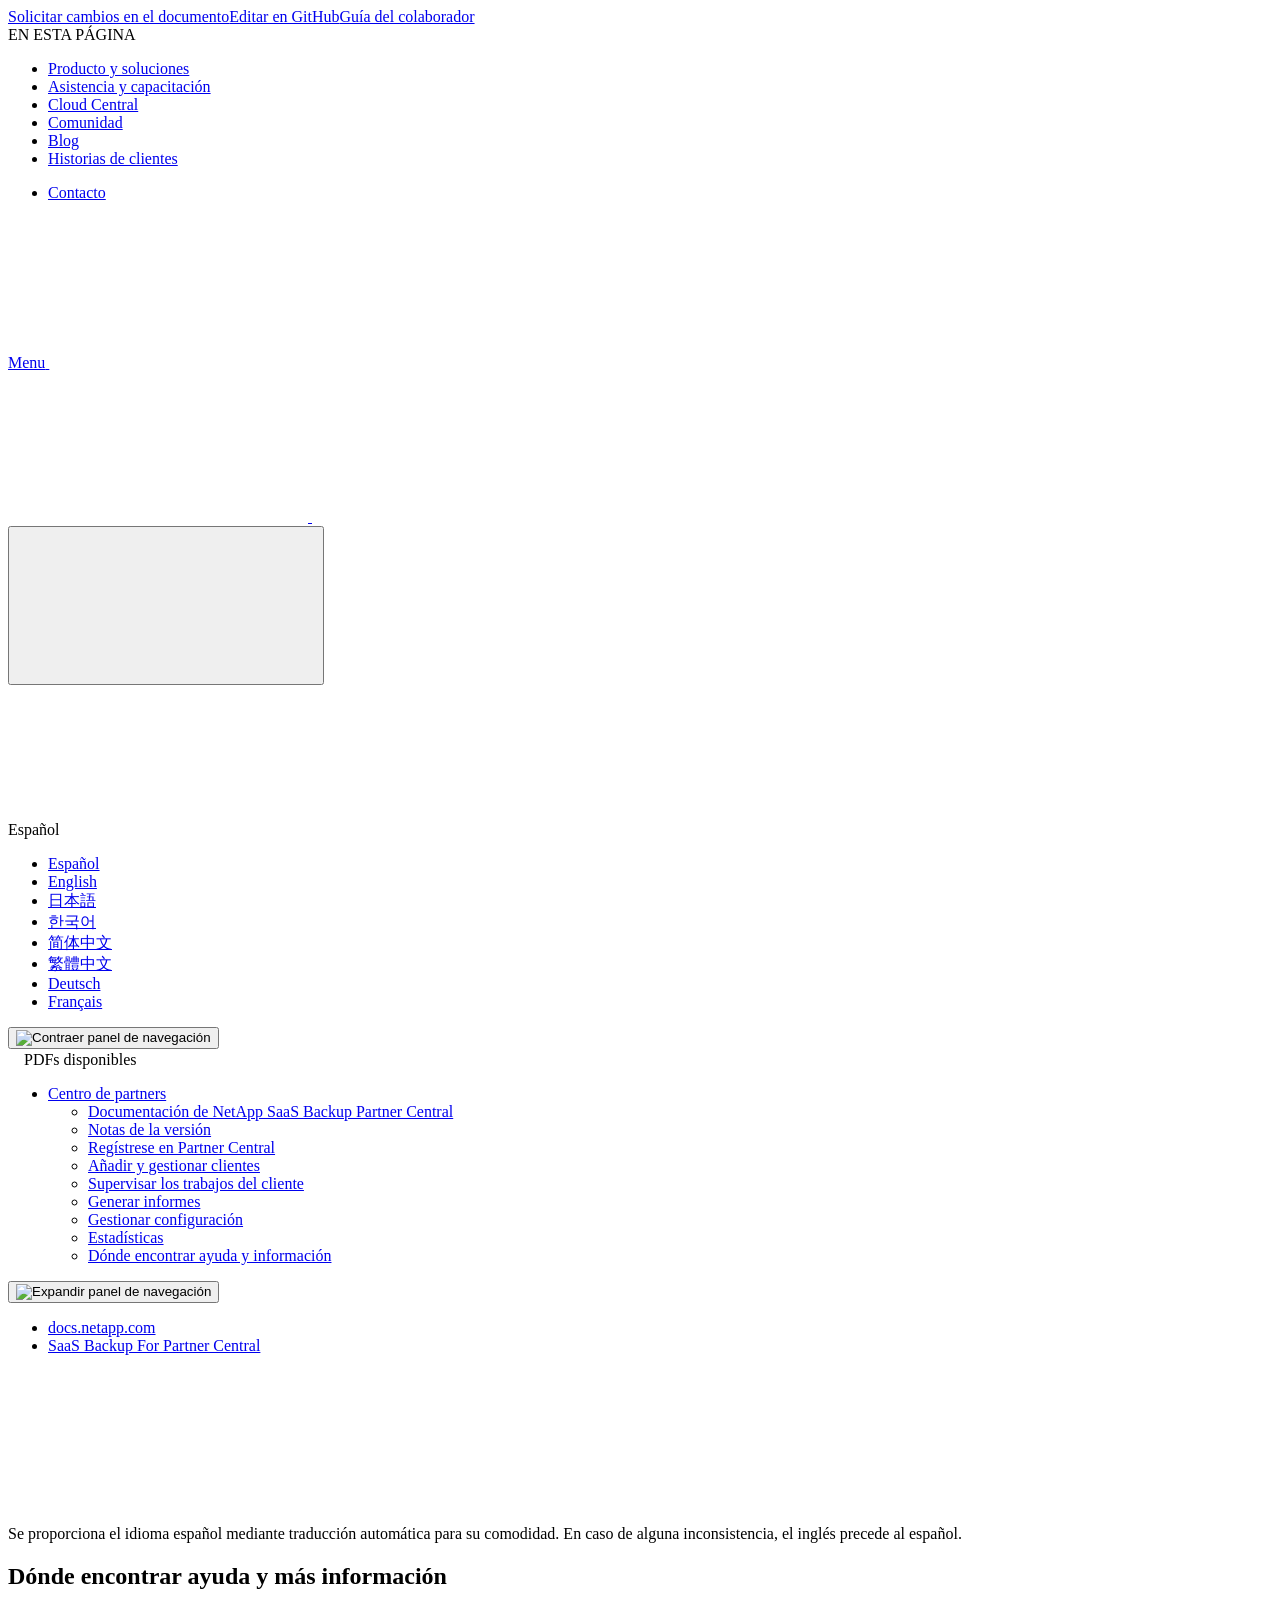
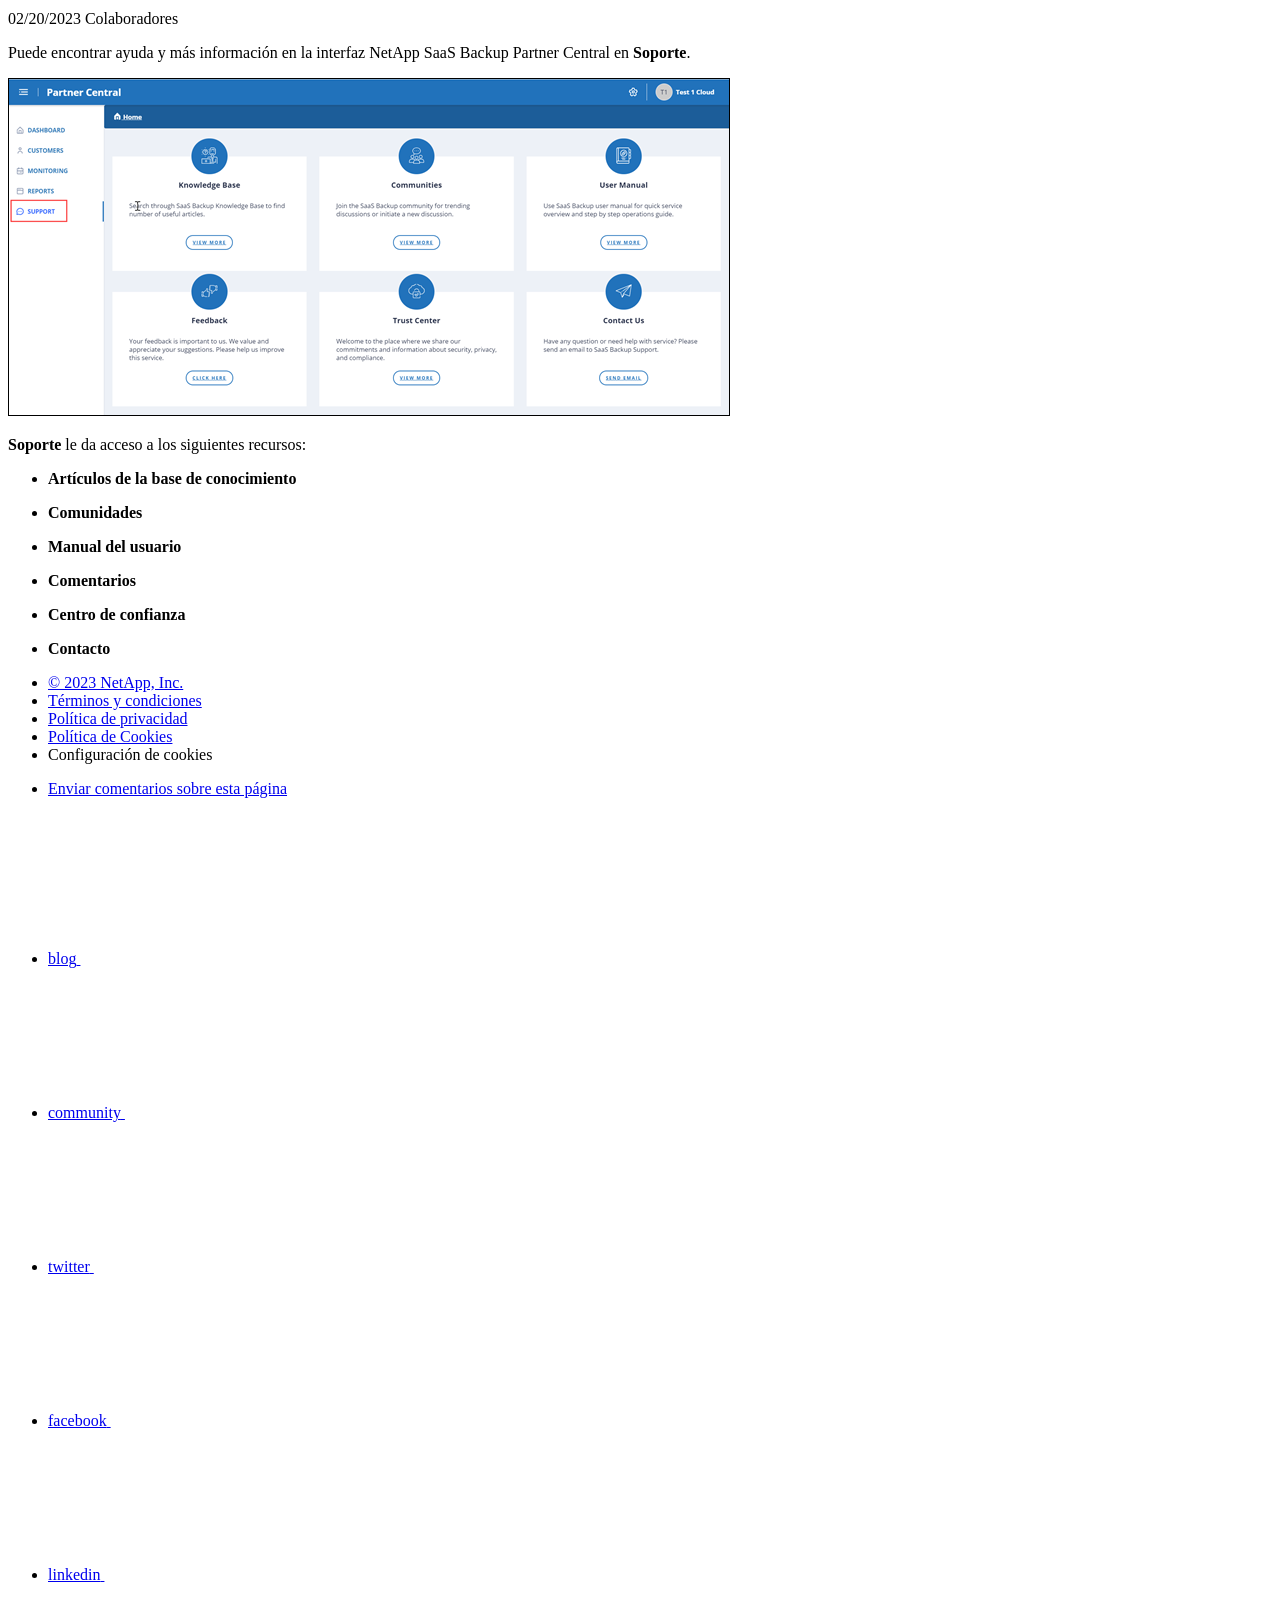
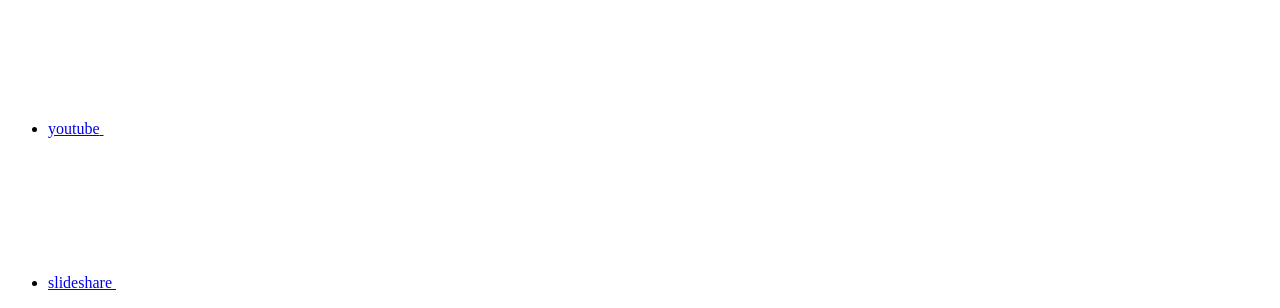
==== partnercentral_reference_get_help_find_info.html @ 075436af "Deploying to gh-pages from  @ 165d2ec64341508c08f0f51dc5170e5ec401a09e 🚀" ====
<!DOCTYPE html>
<html lang="es">
  <head class="at-element-marker">
  <title>Dónde encontrar ayuda y más información</title>
  <meta charset="utf-8">
  <meta http-equiv="x-ua-compatible" content="ie=edge,chrome=1">
  <meta http-equiv="language" content="en">
  <meta name="viewport" content="width=device-width, initial-scale=1">
  <meta property="og:title" content="Dónde encontrar ayuda y más información" />
	<meta property="og:type" content="website" />
	<meta property="og:url" content="https://docs.netapp.com/es-es/saasbackup-partnercentral/partnercentral_reference_get_help_find_info.html" />
	<meta property="og:description" content="Si desea recibir ayuda, encontrará más información y valoraciones en la interfaz central de partners de SaaS Backup de NetApp." />
  <meta property="og:image" content="https://docs.netapp.com/es-es/saasbackup-partnercentral/images/logo-tophat-social.png" />
  <meta property="og:image:alt" content="NetApp Logo" />
  <meta name="format-detection" content="telephone=no">
  <meta http-equiv="Content-Type" content="text/html; charset=utf-8">
  <meta http-equiv="encoding" content="utf-8">
  <meta http-equiv="nss-type" content="Product Documentation"/>
  <meta http-equiv="nss-subtype" content="User Guide"/><meta name="description" content="Si desea recibir ayuda, encontrará más información y valoraciones en la interfaz central de partners de SaaS Backup de NetApp.">
  <meta name="keywords" content=" where to find more information, help, support, feedback, ask questions"><!-- Icons -->
  <link rel="icon" href="/es-es/saasbackup-partnercentral/images/favicon.ico" type="image/x-icon">

  <!-- RSS Feed --><!-- CSS Definitions: NetApp CSS should be defined after generic css -->

  <!-- Elastic Search -->
  <link rel="stylesheet" href="//cdn.jsdelivr.net/searchkit/0.10.0/theme.css">

  <!-- Combined CSS -->
  <link rel="stylesheet" type="text/css" href="/es-es/saasbackup-partnercentral/css/netappdocs.css">

  
  <link rel="stylesheet" href="/es-es/saasbackup-partnercentral/css/landing-page.css" type="text/css">
  <link rel="stylesheet" href="/es-es/saasbackup-partnercentral/css/tabbed-blocks.css" type="text/css">
  <!-- Canonical url -->
  <link rel='stylesheet' href='/es-es/saasbackup-partnercentral/css/na-feature.css' type='text/css'><!-- Top level site integrations --><script>
    function addAdobeLaunch(adobeId) {
      var head = document.getElementsByTagName('head')[0];
      var adobe = document.createElement("script");
      adobe.type = "text/plain";
      adobe.className = "optanon-category-C0002";
      adobe.src = "//assets.adobedtm.com/60287eadf1ee/c284da483c83/"+adobeId+".min.js";
      head.appendChild(adobe);
    }

    function addGoogleAnalytics(gtagId) {
      var google = document.createElement("script");
      google.type = "text/plain";
      google.className = "optanon-category-C0002";
      google.src = "https://www.googletagmanager.com/gtag/js?id="+gtagId;
      var head = document.getElementsByTagName('head')[0];
      head.appendChild(google);

      window.dataLayer = window.dataLayer || [];
      function gtag(){dataLayer.push(arguments);}
      gtag('js', new Date());
      gtag('config', gtagId);
    }

    function addConsent(consentId) {
      var head = document.getElementsByTagName('head')[0];
      var onetrustConsent = document.createElement("script");
      onetrustConsent.type = "text/javascript";
      onetrustConsent.src = "https://cdn.cookielaw.org/consent/"+consentId+"/OtAutoBlock.js";
      head.appendChild(onetrustConsent);

      var onetrustScript = document.createElement("script");
      onetrustScript.type = "text/javascript";
      onetrustScript.src = "https://cdn.cookielaw.org/scripttemplates/otSDKStub.js";
      onetrustScript.charset = "UTF-8";
      onetrustScript.dataset.documentLanguage = "true";
      onetrustScript.dataset.domainScript = consentId;
      head.appendChild(onetrustScript);
    }addConsent("72570c5c-fe30-465f-b0e0-b77f7fb4ae34");
    addAdobeLaunch("launch-e9ff3acac59f");
    addGoogleAnalytics("UA-81697994-3");function OptanonWrapper() { }
  </script>
  <script src="https://cdnjs.cloudflare.com/ajax/libs/jquery/2.1.4/jquery.min.js"></script>
  <script src="https://cdnjs.cloudflare.com/ajax/libs/jquery-cookie/1.4.1/jquery.cookie.min.js"></script>

  <!-- Used for Product Family Page Sidebar Visibility --><!-- Used to import Promise for IE. Required for SearchKit -->
  <script src="https://cdnjs.cloudflare.com/ajax/libs/bluebird/3.3.5/bluebird.min.js"></script><script src='/es-es/saasbackup-partnercentral/js/na-search.js'></script><script src='/es-es/saasbackup-partnercentral/js/na-pagenav.js'></script><script src='/es-es/saasbackup-partnercentral/js/na-utility.js'></script>
  <script src='/es-es/saasbackup-partnercentral/js/clouddocs.js'></script>
  <script src='/es-es/saasbackup-partnercentral/js/jquery.navgoco.min.js'></script>
  <script src="https://maxcdn.bootstrapcdn.com/bootstrap/3.3.7/js/bootstrap.min.js" integrity="sha384-Tc5IQib027qvyjSMfHjOMaLkfuWVxZxUPnCJA7l2mCWNIpG9mGCD8wGNIcPD7Txa" crossorigin="anonymous"></script>
  <script src='/es-es/saasbackup-partnercentral/js/toc.js'></script>
  <script src='/es-es/saasbackup-partnercentral/js/customscripts.js'></script><script>
      $(document).ready(function() {
          
          var collapseOnInit = true;
          

          var navSettings = {
              "caretHtml": '',
              "accordion": collapseOnInit,
              "openClass": 'active', // open
              "save": false, // leave false or nav highlighting doesn't work right
              "cookie": {
                  "name": 'navgoco',
                  "expires": false,
                  "path": '/'
              },
              "slide": {
                  "duration": 400,
                  "easing": 'swing'
              }
          };

          // Initialize navgoco with default options
          $("#mysidebar").navgoco(navSettings);
          

          $("#collapseAll").click(function(e) {
              e.preventDefault();
              $("#mysidebar").navgoco('toggle', false);
          });

          $("#expandAll").click(function(e) {
              e.preventDefault();
              $("#mysidebar").navgoco('toggle', true);
          });

          $(".sidebar-nav-container").on("scroll", function() {
            $.cookie("sidebarScroll", $(".sidebar-nav-container").scrollTop(), {
              path    : "/es-es/saasbackup-partnercentral"  
            });
          });
          $(function() {
            if ($.cookie("sidebarScroll")) {
              $(".sidebar-nav-container").scrollTop($.cookie("sidebarScroll"));
            }
          });

      });

  </script>
  <script>
      $(document).ready(function() {
          $("#tg-sb-link").click(function() {
              $("#tg-sb-sidebar").toggle();
              $("#tg-sb-content").toggleClass('col-md-9');
              $("#tg-sb-content").toggleClass('col-md-12');
              $("#tg-sb-icon").toggleClass('fa-toggle-on');
              $("#tg-sb-icon").toggleClass('fa-toggle-off');
          });
      });
  </script>
  <script src='/es-es/saasbackup-partnercentral/js/custom-dropdown.js'></script>
  <script src='/es-es/saasbackup-partnercentral/js/FileSaver.min.js'></script>
  <script src='/es-es/saasbackup-partnercentral/js/jszip-utils.min.js'></script>
  <script src='/es-es/saasbackup-partnercentral/js/jszip.min.js'></script>
  <script src='/es-es/saasbackup-partnercentral/js/pdf-ux.js'></script>
</head>


  <body class role="document" data-flavor="">
    <div id="page" class="n-off-canvas-menu">
      <div class="n-off-canvas-menu__menu"><!--TODO: Add offcanvas code --></div>
      <div class="n-off-canvas-menu__content-wrap">
        <header class="site-header" id="banner">
  
  <!-- Start Page Toolbar -->
  
  <div class="page-nav-toolbar"><div class="page-nav-contribute"><a target="_blank" href="https://github.com/NetAppDocs/saasbackup-partnercentral/issues/new?body=Page%3A%20[Dónde encontrar ayuda y más información](https://docs.netapp.com/es-es/saasbackup-partnercentral/partnercentral_reference_get_help_find_info.html)&template=public-issue-template.md" class="page-nav-contribute-link" role="button"><img src="/es-es/saasbackup-partnercentral/images/discuss-sm.svg" alt="" class="github-icon" />Solicitar cambios en el documento</a><a target="_blank" href="https://github.com/NetAppDocs/saasbackup-partnercentral/blob/main/reference_get_help_find_info.adoc" class="page-nav-contribute-link" role="button"><img src="/es-es/saasbackup-partnercentral/images/edit-sm.svg" alt="" class="github-icon" />Editar en GitHub</a><a target="_blank" href="https://docs.netapp.com/us-en/contribute/" class="page-nav-contribute-link"  ><img src="/es-es/saasbackup-partnercentral/images/article-sm.svg" alt="" class="github-icon" />Guía del colaborador</a></div>
    <div class="page-nav-container">
      <nav class="page-nav-fixed">
        <div class="page-nav-title">EN ESTA PÁGINA</div>
        <div class="page-nav-links">
          <ul class="page-nav-inner" id="page-menu"></ul>
        </div>
      </nav>
    </div>
  </div>
  
  
  <!-- Start top_hat -->
  <div class="n-top-hat">
    <div class="n-container">
      <div class="n-top-hat__cross-property-nav">
        <ul class="n-top-hat__list">
          <li class="n-top-hat__list-item">
            <a href="https://www.netapp.com/products-a-z/" class="n-top-hat__link">Producto y soluciones</a>
          </li>
          <li class="n-top-hat__list-item">
            <a href="https://www.netapp.com/support-and-training/netapp-university/" class="n-top-hat__link">Asistencia y capacitación</a>
          </li>
          <li class="n-top-hat__list-item">
            <a href="https://cloud.netapp.com" class="n-top-hat__link">Cloud Central</a>
          </li>
          <li class="n-top-hat__list-item">
            <a href="https://community.netapp.com/" class="n-top-hat__link">Comunidad</a>
          </li>
          <li class="n-top-hat__list-item">
            <a href="https://blog.netapp.com/" class="n-top-hat__link">Blog</a>
          </li>
          <li class="n-top-hat__list-item">
            <a href="https://customers.netapp.com/en/" class="n-top-hat__link">Historias de clientes</a>
          </li>
        </ul>
      </div>
      <div class="n-top-hat__utils">
        <ul class="n-top-hat__list">
          <li class="n-top-hat__list-item">
            <a href="https://www.netapp.com/company/contact-us/" target="_self" class="n-top-hat__link" data-ntap-ui="contact-us">Contacto</a>
          </li>
        </ul>
      </div>
    </div>
  </div>
  <!-- End top_hat -->

  <!-- Start property bar -->
  <style>
    .n-property-navigation-bar__menus--desktop-experience .n-menu--mega__default-content__heading span {
    color: #34B0FF;
    }
  </style>
  <div class="n-property-bar " data-ntap-ui="sticky-nav">
    <div class="n-property-bar__inner-wrap">
      <div class="n-property-bar__menu-toggle">
        <a href="#" class="n-property-bar__menu-toggle-link">
          <span class="n-property-bar__menu-toggle-text">Menu</span>
          <svg class="n-icon-bars n-property-bar__menu-toggle-icon" aria-labelledby="title">
            <title>bars</title>
            <use xlink:href="/es-es/saasbackup-partnercentral/common/svg/sprite.svg#bars"></use>
          </svg>
        </a>
      </div>
      <div class="n-property-bar__property-mark ">
        <a href="https://www.netapp.com" class="n-property-bar__property-link">
          <div class="n-property-bar__logo">
            <svg class="n-icon-netapp-mark n-icon-netapp-mark n-property-bar__netapp-mark-icon" aria-labelledby="title">
              <title>netapp-mark</title>
              <use xlink:href="/es-es/saasbackup-partnercentral/common/svg/sprite.svg#netapp-mark"></use>
            </svg>
            <svg class="n-icon-netapp-logo n-property-bar__logo-svg" aria-labelledby="title">
              <title>netapp-logo</title>
              <use xlink:href="/es-es/saasbackup-partnercentral/common/svg/sprite.svg#netapp-logo"></use>
            </svg>
          </div>
        </a>
      </div>

      
      
      
      <div class="search-property-bar">
        <div id="search-demo-container" class="searchbox n-property-bar__search">
          <div id="react-search" 
          data-search-html="/es-es/saasbackup-partnercentral/search.html"
          data-type="widget" 
          data-placeholder="Buscar documentación"
          data-no-results-found="No se encontraron resultados para {query}"
          data-did-you-mean="Buscar {suggestion}."
          data-no-results-found-did-you-mean="No se encontraron resultados para {query}. ¿Quiso decir {suggestion}?"
          data-results-found="{hitCount} resultados encontrados"
          data-error-message="We're sorry, an issue occurred when fetching your results. Please try again."
          data-error-reset="Reset Search"
          data-sk-es-pf-indexes=""
          data-flavor=""></div>
          <button class="n-property-bar__search-toggle-button" type="button">
            <svg class="n-icon-search n-property-bar__search-toggle-button-icon" aria-labelledby="title">
              <title>search</title>
              <use xmlns:xlink="http://www.w3.org/1999/xlink" xlink:href="/es-es/saasbackup-partnercentral/common/svg/sprite.svg#search"></use>
            </svg>
          </button>
        </div>
      </div>
      
    </div>
  </div>
  <div class="n-property-bar__toolbar">
    <!-- Start Language Selector --><div id="language-dropdown" class="custom-dropdown custom-dropdown-lang">
      <div class="custom-dropdown-select custom-dropdown-select-lang">
      <span class="lang-name">Español</span>
          <svg class="n-globe__icon" aria-labelledby="title">
            <title>globe</title>
            <use xmlns:xlink="http://www.w3.org/1999/xlink" xlink:href="/es-es/saasbackup-partnercentral/common/svg/sprite.svg#globe"></use>
          </svg>
        </button>
      </div>

      <ul class="custom-dropdown-menu"><li>
          <a href="https://docs.netapp.com/es-es/saasbackup-partnercentral/partnercentral_reference_get_help_find_info.html" target="_self"><span translate="no" class="notranslate">Español</span></a>
        </li><li>
          <a href="https://docs.netapp.com/us-en/saasbackup-partnercentral/partnercentral_reference_get_help_find_info.html" target="_self"><span translate="no" class="notranslate">English</span></a>
        </li><li>
          <a href="https://docs.netapp.com/ja-jp/saasbackup-partnercentral/partnercentral_reference_get_help_find_info.html" target="_self"><span translate="no" class="notranslate">日本語</span></a>
        </li><li>
          <a href="https://docs.netapp.com/ko-kr/saasbackup-partnercentral/partnercentral_reference_get_help_find_info.html" target="_self"><span translate="no" class="notranslate">한국어</span></a>
        </li><li>
          <a href="https://docs.netapp.com/zh-cn/saasbackup-partnercentral/partnercentral_reference_get_help_find_info.html" target="_self"><span translate="no" class="notranslate">简体中文</span></a>
        </li><li>
          <a href="https://docs.netapp.com/zh-tw/saasbackup-partnercentral/partnercentral_reference_get_help_find_info.html" target="_self"><span translate="no" class="notranslate">繁體中文</span></a>
        </li><li>
          <a href="https://docs.netapp.com/de-de/saasbackup-partnercentral/partnercentral_reference_get_help_find_info.html" target="_self"><span translate="no" class="notranslate">Deutsch</span></a>
        </li><li>
          <a href="https://docs.netapp.com/fr-fr/saasbackup-partnercentral/partnercentral_reference_get_help_find_info.html" target="_self"><span translate="no" class="notranslate">Français</span></a>
        </li></ul>
    </div><!-- End Language Selector -->

    <div class="n-property-bar__cta"></div>
  </div>
  <!-- End property bar -->
</header>


        <main id="n-main-content" class="n-main-content">
          <!-- Start Documentation Content -->
<div class="ie-main">
  <!-- Sidebar Column -->
  
  <div class="col-md-3" id="sidebar-height">
      <button id="btn-sidebar-collapse" onclick="hideSidebar()"><img src="/es-es/saasbackup-partnercentral/images/collapse.png" alt="Contraer panel de navegación"></button>
      <div class="n-pdf-header">
  <a id="toggleButtonPdf" class="n-pdf-button" type="button">
    <img src="/es-es/saasbackup-partnercentral/images/pdf.png" alt="" width="16" height="16"/>PDFs disponibles<span>
    </span>
  </a>
</div>
<div class="n-pdf-body-container">
  <ul id="toggleContainerPdf" class="n-pdf-body" style="display:none;"><li class="pdf-ux-container">
        
        
        
        <a target="_blank" href="/es-es/saasbackup-partnercentral/pdfs/fullsite-sidebar/Documentación_de_NetApp_SaaS_Backup_Partner_Central.pdf" >
          <img src="/es-es/saasbackup-partnercentral/images/pdf.png" alt="" width="16" height="16"/>PDF de este sitio de documentos</a>

    
      <ul class="subfolders" style="display:none;">
        <li class="pdf-ux-container">
          
          
          
          <a target="_blank" 
            
              href="/es-es/saasbackup-partnercentral/pdfs/sidebar/Centro_de_partners.pdf" 
            
          >
            <img src="/es-es/saasbackup-partnercentral/images/pdf.png" alt="" width="16" height="16"/>
            Centro de partners
          </a>
          



    
      <ul class="subfolders" style="display:none;">
        <li class="pdf-ux-container">
          
          
          
          <a target="_blank" 
            
              href="/es-es/saasbackup-partnercentral/pdfs/sidebar/Notas_de_la_versión.pdf" 
            
          >
            <img src="/es-es/saasbackup-partnercentral/images/pdf.png" alt="" width="16" height="16"/>
            Notas de la versión
          </a>
          




        </li>
      </ul>
    

  











    
      <ul class="subfolders" style="display:none;">
        <li class="pdf-ux-container">
          
          
          
          <a target="_blank" 
            
              href="/es-es/saasbackup-partnercentral/pdfs/sidebar/Gestionar_configuración.pdf" 
            
          >
            <img src="/es-es/saasbackup-partnercentral/images/pdf.png" alt="" width="16" height="16"/>
            Gestionar configuración
          </a>
          






        </li>
      </ul>
    

  




    <ul class="subfolders" id="pdf-remove" style="display:none;"><li class="active"></li></ul>
  


        </li>
      </ul>
    

  

</li></ul>
  <div class="zip-pdf-link-container" style="display: none;">   
    <a href="#" id="zipPdf">
      <img src="/es-es/saasbackup-partnercentral/images/pdf-zip.png" alt="" width="16" height="16"/>
      <pre>Colección de documentos PDF separados<span class="zip-size"></span></pre>
    </a><div id="zip-link-popup" class="hide">
    <div class="inner-modal">
        <div class="downloading-progress">
            <div class="spinner"></div>
            <h1>Creating your file...</h1>
            <div>This may take a few minutes. Thanks for your patience.</div>
            <button class="cancel-download-btn" type="button">Cancel</button>
        </div>
        <div class="download-complete hide">
            <div class="done-icon">
                <svg xmlns="http://www.w3.org/2000/svg" width="24" height="24" viewBox="0 0 24 24"><path d="M20.285 2l-11.285 11.567-5.286-5.011-3.714 3.716 9 8.728 15-15.285z"/></svg>
            </div>
            <div>Your file is ready</div>
            <button class="cancel-download-btn" type="button">OK</button>
        </div>
    </div>
</div>
<script>
    $(".cancel-download-btn").click(function(){
        $("#zip-link-popup").addClass("hide");
        $("#zip-link-popup .downloading-progress").removeClass("hide");
        $("#zip-link-popup .download-complete").addClass("hide");
    });
</script></div>
</div>
<script>
  $("#toggleContainerPdf li.active:last-child").parents('ul.subfolders').toggle('display');
  $("#toggleButtonPdf").click(function () {
    $("#toggleContainerPdf").toggle('display');
    $(".n-pdf-body-container .zip-pdf-link-container").toggle('display');
  });
</script><div class="sidebar-nav-container" id="mysidebardiv">
  <ul id="mysidebar" class="nav"><li 
      data-pdf-exists="true" 
      data-pdf-filename="Centro de partners"
      data-li-level="1" 
      class="subfolders "
    ><a href="#">
        <div class="na-navbar-padding"> Centro de partners</div>
      </a>
      <ul style="display: none;">
        <li 
      data-pdf-exists="true" 
      data-pdf-filename="Documentación de NetApp SaaS Backup Partner Central"
      data-li-level="2#" 
      class=" "
    ><a class="na-navbar-padding" href="/es-es/saasbackup-partnercentral/index.html">
        Documentación de NetApp SaaS Backup Partner Central
      </a></li><li 
      data-pdf-exists="true" 
      data-pdf-filename="Notas de la versión"
      data-li-level="2" 
      class="subfolders "
    ><a href="#">
        <div class="na-navbar-padding"> Notas de la versión</div>
      </a>
      <ul style="display: none;">
        <li 
      data-pdf-exists="true" 
      data-pdf-filename="Nuevas funciones y actualizaciones"
      data-li-level="3#" 
      class=" "
    ><a class="na-navbar-padding" href="/es-es/saasbackup-partnercentral/partnercentral_reference_new.html">
        Nuevas funciones y actualizaciones
      </a></li><li 
      data-pdf-exists="true" 
      data-pdf-filename="Problemas y limitaciones conocidos"
      data-li-level="3#" 
      class=" "
    ><a class="na-navbar-padding" href="/es-es/saasbackup-partnercentral/partnercentral_reference_limitations.html">
        Problemas y limitaciones conocidos
      </a></li></ul></li><li 
      data-pdf-exists="true" 
      data-pdf-filename="Regístrese en Partner Central"
      data-li-level="2#" 
      class=" "
    ><a class="na-navbar-padding" href="/es-es/saasbackup-partnercentral/partnercentral_task_register.html">
        Regístrese en Partner Central
      </a></li><li 
      data-pdf-exists="true" 
      data-pdf-filename="Añadir y gestionar clientes"
      data-li-level="2#" 
      class=" "
    ><a class="na-navbar-padding" href="/es-es/saasbackup-partnercentral/partnercentral_task_add_and_manage_customers.html">
        Añadir y gestionar clientes
      </a></li><li 
      data-pdf-exists="true" 
      data-pdf-filename="Supervisar los trabajos del cliente"
      data-li-level="2#" 
      class=" "
    ><a class="na-navbar-padding" href="/es-es/saasbackup-partnercentral/partnercentral_task_monitor.html">
        Supervisar los trabajos del cliente
      </a></li><li 
      data-pdf-exists="true" 
      data-pdf-filename="Generar informes"
      data-li-level="2#" 
      class=" "
    ><a class="na-navbar-padding" href="/es-es/saasbackup-partnercentral/partnercentral_task_generate_reports.html">
        Generar informes
      </a></li><li 
      data-pdf-exists="true" 
      data-pdf-filename="Gestionar configuración"
      data-li-level="2" 
      class="subfolders "
    ><a href="#">
        <div class="na-navbar-padding"> Gestionar configuración</div>
      </a>
      <ul style="display: none;">
        <li 
      data-pdf-exists="true" 
      data-pdf-filename="Gestionar notificaciones"
      data-li-level="3#" 
      class=" "
    ><a class="na-navbar-padding" href="/es-es/saasbackup-partnercentral/partnercentral_task_manage_notifications.html">
        Gestionar notificaciones
      </a></li><li 
      data-pdf-exists="true" 
      data-pdf-filename="Gestionar roles"
      data-li-level="3#" 
      class=" "
    ><a class="na-navbar-padding" href="/es-es/saasbackup-partnercentral/partnercentral_task_manage_roles.html">
        Gestionar roles
      </a></li><li 
      data-pdf-exists="true" 
      data-pdf-filename="Administrar claves"
      data-li-level="3#" 
      class=" "
    ><a class="na-navbar-padding" href="/es-es/saasbackup-partnercentral/partnercentral_task_manage_keys.html">
        Administrar claves
      </a></li></ul></li><li 
      data-pdf-exists="true" 
      data-pdf-filename="Estadísticas"
      data-li-level="2#" 
      class=" "
    ><a class="na-navbar-padding" href="/es-es/saasbackup-partnercentral/partnercentral_reference_statistics.html">
        Estadísticas
      </a></li><li 
      data-pdf-exists="true" 
      data-pdf-filename="Dónde encontrar ayuda y información"
      data-li-level="2#" 
      class="  active "
    ><a class="na-navbar-padding" href="/es-es/saasbackup-partnercentral/partnercentral_reference_get_help_find_info.html">
        Dónde encontrar ayuda y información
      </a></li></ul></li></ul>
</div>
<script>
  window.onscroll = () => {
    const value = -40 - (document.body.scrollHeight - (window.innerHeight + document.scrollingElement.scrollTop));
    
    document.getElementById("sidebar-height").style.bottom = Math.max(0,value) + "px";
};
</script>
<!-- this highlights the active parent class in the navgoco sidebar. this is critical so that the parent expands when you're viewing a page. This must appear below the sidebar code above. Otherwise, if placed inside customscripts.js, the script runs before the sidebar code runs and the class never gets inserted.-->
<script>$("li.active").parents('li').toggleClass("active");</script>
<script>$("#mysidebar li.active").parents('ul').css("display","block");</script>


  </div>
  

  <div class="ie-content-pane n-doc__component-detail-content n-doc__component-detail-content--show-code">
    <!-- Begin of page container --><article class="page-content" id="main">
      <div class="ie-utility">
  <button id="btn-sidebar-expand" onclick="showSidebar()"><img src="/es-es/saasbackup-partnercentral/images/expand.png" alt="Expandir panel de navegación"></button>
  <div class="ie-menu">
    <div class="n-breadcrumb">
      <ul class="n-breadcrumb__list">
        <li class="n-breadcrumb__list-item">
          <a href="https://docs.netapp.com">docs.netapp.com</a>
        </li>
        

        

        <li class="n-breadcrumb__list-item">
          <a href="/es-es/saasbackup-partnercentral/">SaaS&nbsp;Backup&nbsp;For&nbsp;Partner&nbsp;Central</a>
        </li>

      </ul>
    </div>
    <div style="clear: both"></div><!-- Main needs to have height -->
  </div>
</div>

      <div class="ie-nmt-disclaimer">
  <span>
    <div class="ie-nmt-disclaimer-container">
      <div class="ie-nmt-disclaimer-icon">
        <svg class="luci-icon" aria-hidden="true">
          <use xlink:href="/es-es/saasbackup-partnercentral/common/svg/sprite.svg#circle-info">
        </svg>
      </div>
      <div class="ie-nmt-disclaimer-content">
        <span> Se proporciona el idioma español mediante traducción automática para su comodidad. En caso de alguna inconsistencia, el inglés precede al español. </span>
      </div>
      <div style="clear:both;"></div>
    </div>
  </span>
</div><div class="n-doc__component-detail-heading-wrap">
  <h1 class="n-doc__component-detail-heading">Dónde encontrar ayuda y más información</h1>
</div>


<p class="page-details">
  
    
    <time datetime="2023-02-20 20:06:03 +0000">02/20/2023</time>
    
  

<span>Colaboradores
</span>


</p>

<div class="paragraph">
<p>Puede encontrar ayuda y más información en la interfaz NetApp SaaS Backup Partner Central en <strong>Soporte</strong>.</p>
</div>
<div class="paragraph">
<p><span class="image"><img src="./media/support_page.png" alt="Opciones de soporte"></span></p>
</div>
<div class="paragraph">
<p><strong>Soporte</strong> le da acceso a los siguientes recursos:</p>
</div>
<div class="ulist">
<ul>
<li>
<p><strong>Artículos de la base de conocimiento</strong></p>
</li>
<li>
<p><strong>Comunidades</strong></p>
</li>
<li>
<p><strong>Manual del usuario</strong></p>
</li>
<li>
<p><strong>Comentarios</strong></p>
</li>
<li>
<p><strong>Centro de confianza</strong></p>
</li>
<li>
<p><strong>Contacto</strong></p>
</li>
</ul>
</div>

    </article>
    <!-- Page Container -->
  </div>

  <div style="clear: both"></div><!-- Main needs to have height --></div>

        </main>

        <footer class="n-footer">
  <div class="n-footer__bottom">
    <div class="n-container">
      <div class="n-footer__bottom-left">
        <div class="n-footer__copyright">
          <ul class="n-footer__copyright-list">
            <li class="n-footer__copyright-link">
              <a href="https://www.netapp.com/company/legal/copyright/">© 2023 NetApp, Inc.</a>
            </li>
            <li class="n-footer__copyright-link">
              <a href="https://www.netapp.com/company/legal/terms-of-use/">Términos y condiciones</a>
            </li>
            <li class="n-footer__copyright-link">
              <a href="https://www.netapp.com/company/legal/privacy-policy/">Política de privacidad</a>
            </li>
            <li class="n-footer__copyright-link">
              <a href="https://www.netapp.com/company/legal/cookie-policy/">Política de Cookies</a>
            </li>
            <li class="n-footer__copyright-link">
              <a class="ot-sdk-show-settings">Configuración de cookies</a>
            </li>
          </ul>
        </div>
      </div>
      <div class="n-footer__bottom-right">
        <div class="n-footer__copyright">
          <ul class="n-footer__copyright-list">
            <li class="n-footer__copyright-link">
              <a target="_self" href="javascript:netapp_mailto()">Enviar comentarios sobre esta página</a>
            </li>
          </ul>
        </div>
        <div class="n-footer__social-links">
          <ul class="n-footer__social-link-list">
            <li class="n-footer__social-link-list-item">
              <a class="n-footer__social-link" data-ntap-social="follow-blog" href="https://blog.netapp.com"
                target="_blank" title="blog" alt="blog">
                <span class="n-footer__social-link-text">blog</span>
                <svg class="n-icon-blog n-footer__social-link-icon" aria-labelledby="title">
                  <title>blog@</title>
                  <use xmlns:xlink="http://www.w3.org/1999/xlink"
                    xlink:href="/es-es/saasbackup-partnercentral/common/svg/sprite.svg#blog"></use>
                </svg>
              </a>
            </li>
            <li class="n-footer__social-link-list-item">
              <a class="n-footer__social-link" data-ntap-social="follow-community" href="https://community.netapp.com/"
                target="_blank" title="community" alt="community">
                <span class="n-footer__social-link-text">community</span>
                <svg class="n-icon-community n-footer__social-link-icon" aria-labelledby="title">
                  <title>community@</title>
                  <use xmlns:xlink="http://www.w3.org/1999/xlink"
                    xlink:href="/es-es/saasbackup-partnercentral/common/svg/sprite.svg#comments"></use>
                </svg>
              </a>
            </li>
            <li class="n-footer__social-link-list-item">
              <a class="n-footer__social-link" data-ntap-social="follow-twitter" href="https://twitter.com/netapp"
                target="_blank" title="twitter" alt="twitter">
                <span class="n-footer__social-link-text">twitter</span>
                <svg class="n-icon-twitter n-footer__social-link-icon" aria-labelledby="title">
                  <title>twitter@</title>
                  <use xmlns:xlink="http://www.w3.org/1999/xlink"
                    xlink:href="/es-es/saasbackup-partnercentral/common/svg/sprite.svg#twitter"></use>
                </svg>
              </a>
            </li>
            <li class="n-footer__social-link-list-item">
              <a class="n-footer__social-link" data-ntap-social="follow-facebook" href="https://www.facebook.com/NetApp"
                target="_blank" title="facebook" alt="facebook">
                <span class="n-footer__social-link-text">facebook</span>
                <svg class="n-icon-facebook n-footer__social-link-icon" aria-labelledby="title">
                  <title>facebook@</title>
                  <use xmlns:xlink="http://www.w3.org/1999/xlink"
                    xlink:href="/es-es/saasbackup-partnercentral/common/svg/sprite.svg#facebook"></use>
                </svg>
              </a>
            </li>
            <li class="n-footer__social-link-list-item">
              <a class="n-footer__social-link" data-ntap-social="follow-linkedin"
                href="https://www.linkedin.com/company/netapp" target="_blank" title="linkedin" alt="linkedin">
                <span class="n-footer__social-link-text">linkedin</span>
                <svg class="n-icon-linkedin n-footer__social-link-icon" aria-labelledby="title">
                  <title>linkedin@</title>
                  <use xmlns:xlink="http://www.w3.org/1999/xlink"
                    xlink:href="/es-es/saasbackup-partnercentral/common/svg/sprite.svg#linkedin"></use>
                </svg>
              </a>
            </li>
            <li class="n-footer__social-link-list-item">
              <a class="n-footer__social-link" data-ntap-social="follow-youtube"
                href="https://www.youtube.com/user/NetAppTV" target="_blank" title="youtube" alt="youtube">
                <span class="n-footer__social-link-text">youtube</span>
                <svg class="n-icon-youtube n-footer__social-link-icon" aria-labelledby="title">
                  <title>youtube@</title>
                  <use xmlns:xlink="http://www.w3.org/1999/xlink"
                    xlink:href="/es-es/saasbackup-partnercentral/common/svg/sprite.svg#youtube"></use>
                </svg>
              </a>
            </li>
            <li class="n-footer__social-link-list-item">
              <a class="n-footer__social-link" data-ntap-social="follow-slideshare"
                href="https://www.slideshare.net/NetApp" target="_blank" title="slideshare" alt="slideshare">
                <span class="n-footer__social-link-text">slideshare</span>
                <svg class="n-icon-slideshare n-footer__social-link-icon" aria-labelledby="title">
                  <title>slideshare@</title>
                  <use xmlns:xlink="http://www.w3.org/1999/xlink"
                    xlink:href="/es-es/saasbackup-partnercentral/common/svg/sprite.svg#slideshare"></use>
                </svg>
              </a>
            </li>
          </ul>
        </div>
      </div>
    </div>
  </div>
</footer>

      </div><!-- Elasticsearch JS -->
      <script type="text/javascript" src='/es-es/saasbackup-partnercentral/js/bundle.js'></script>

      <!-- Syntax Highlighting -->
      <script type="text/javascript" src='/es-es/saasbackup-partnercentral/js/prism.js'></script>
      <script type="text/javascript" src='/es-es/saasbackup-partnercentral/js/prism-curl.js'></script>
    </div>
    <script>
      document.body.offsetWidth=1903;
      cookieLaw = {}
      cookieLaw.euCountry = "US";
      cookieLaw.invoke = function(){return false;}
    </script>
    <script src='/es-es/saasbackup-partnercentral/js/www-ntap.js'></script>
    <script src='/es-es/saasbackup-partnercentral/js/tabbed-blocks.js'></script>
    <script src='/es-es/saasbackup-partnercentral/js/sidebar.js'></script>
  </body></html>
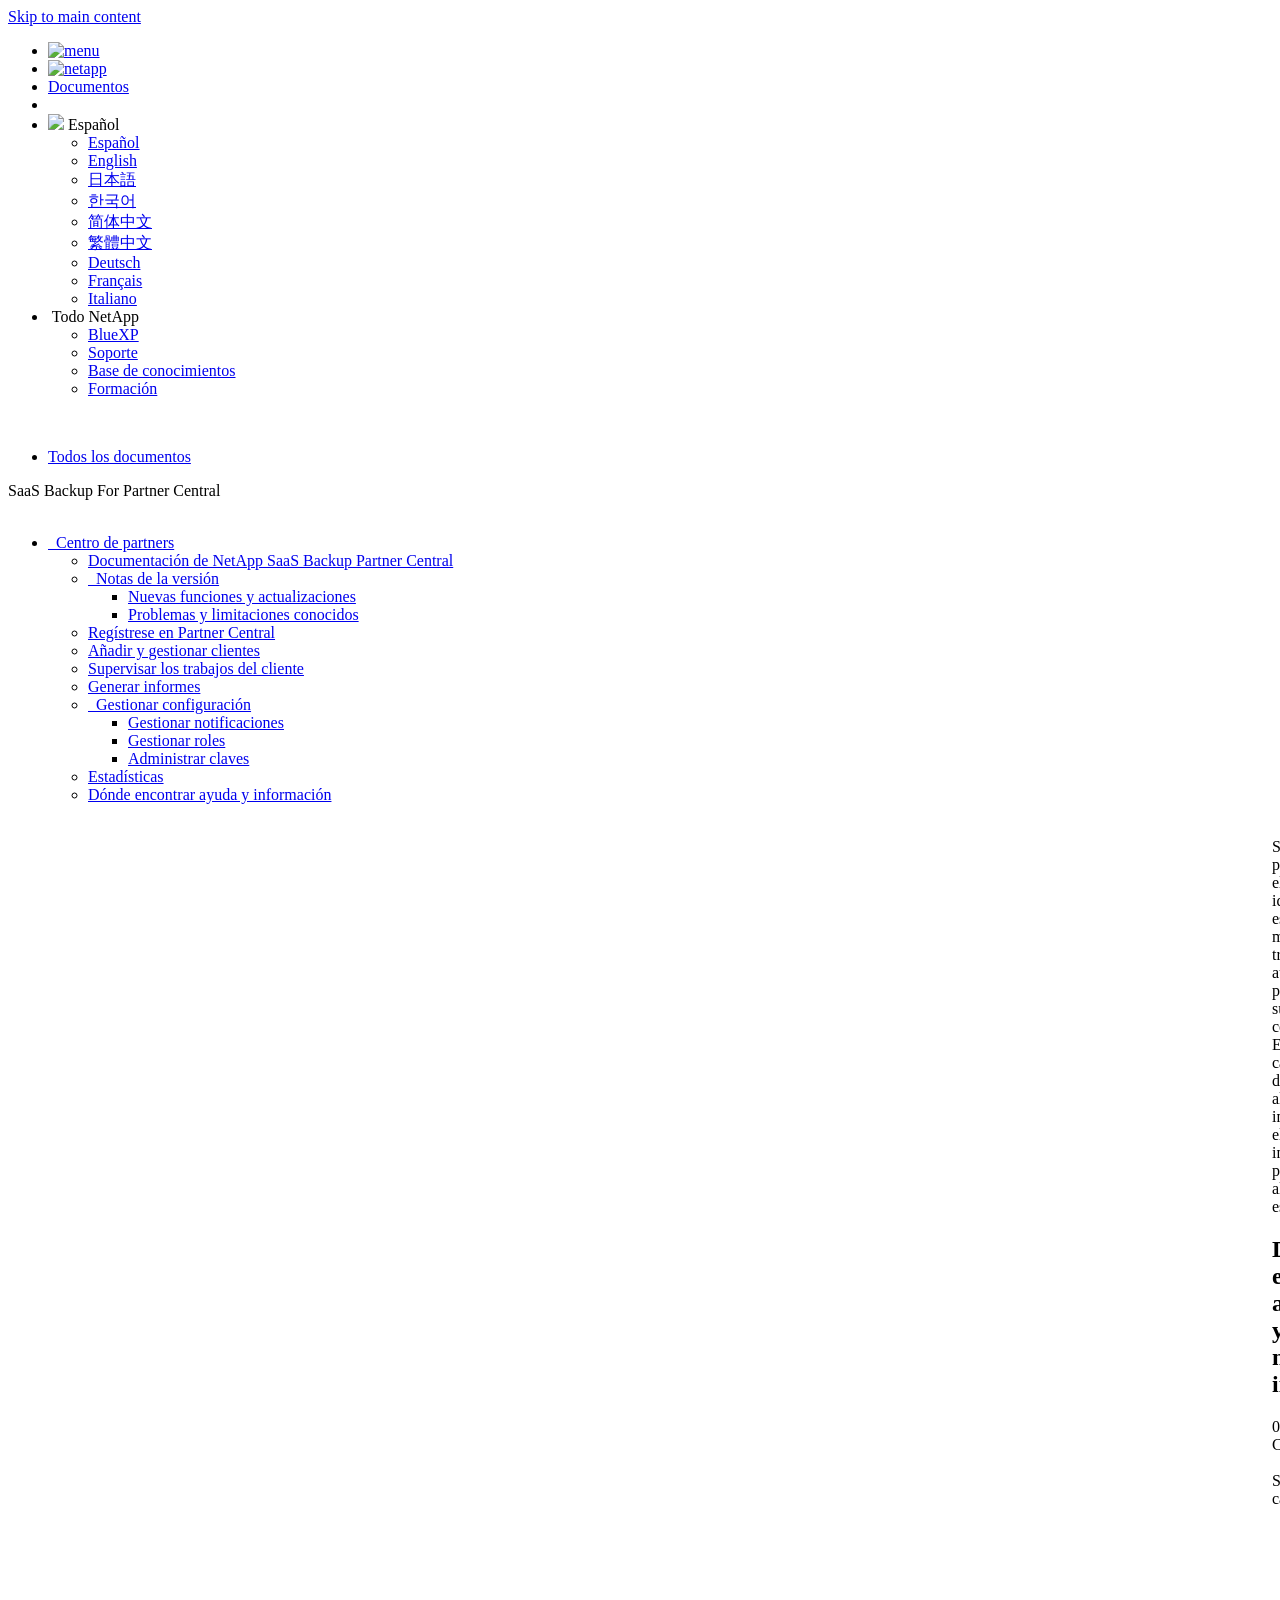
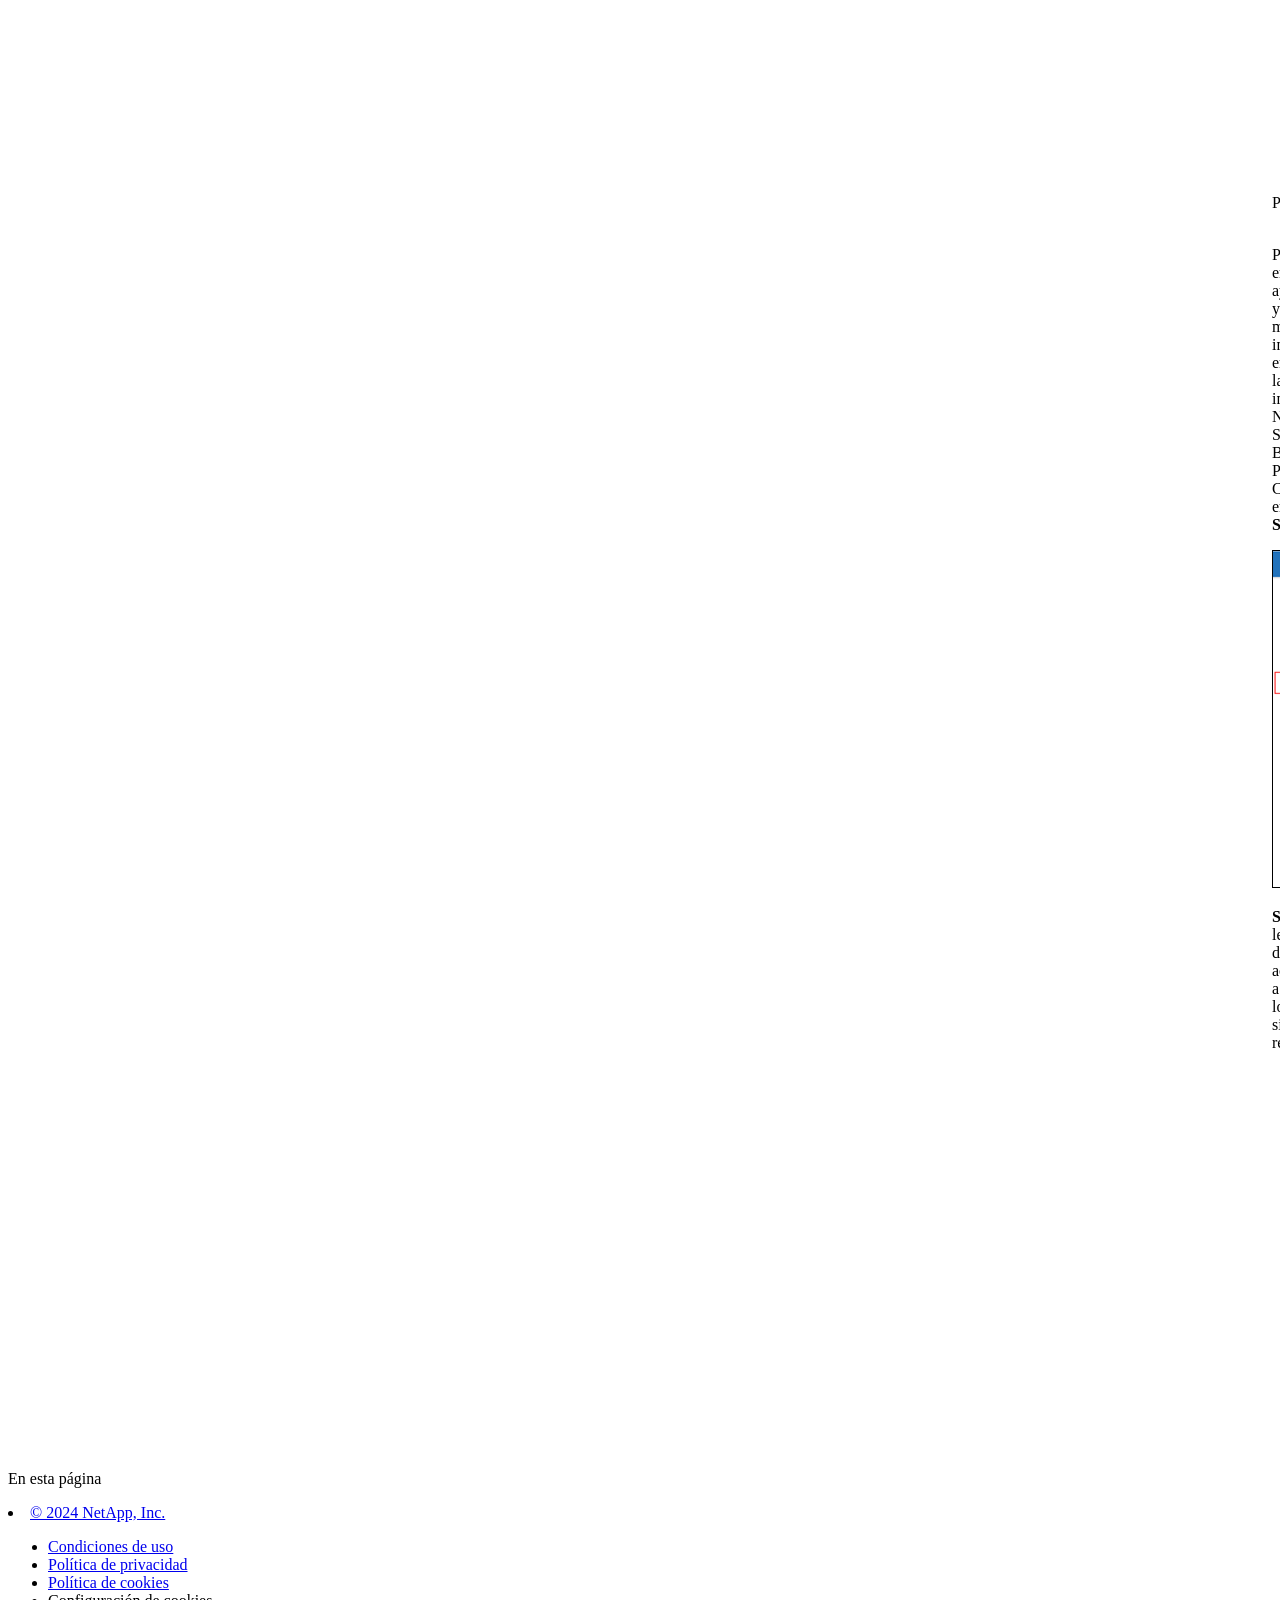
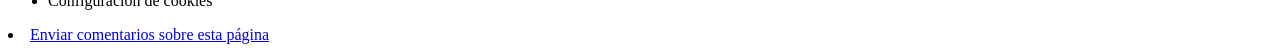
==== commit e62f1abc: "Built from d019761 NetAppDocs/netappdocs-build@782b76fc1b76c51d43b6371d3a2fc29d93541a50" ====
--- a/partnercentral_reference_get_help_find_info.html
+++ b/partnercentral_reference_get_help_find_info.html
@@ -22,118 +22,67 @@
 
   <!-- RSS Feed --><!-- CSS Definitions: NetApp CSS should be defined after generic css -->
 
-  <!-- Elastic Search -->
-  <link rel="stylesheet" href="//cdn.jsdelivr.net/searchkit/0.10.0/theme.css">
 
   <!-- Combined CSS -->
-  <link rel="stylesheet" type="text/css" href="/es-es/saasbackup-partnercentral/css/netappdocs.css">
-
-  
-  <link rel="stylesheet" href="/es-es/saasbackup-partnercentral/css/landing-page.css" type="text/css">
-  <link rel="stylesheet" href="/es-es/saasbackup-partnercentral/css/tabbed-blocks.css" type="text/css">
+  <link rel="stylesheet" type="text/css" href="/es-es/saasbackup-partnercentral/css/ie-netappdocs.css">
+
+  
+  <link rel="stylesheet" href="/es-es/saasbackup-partnercentral/css/ie-landing-page.css" type="text/css">
+  <link rel="stylesheet" href="/es-es/saasbackup-partnercentral/css/ie-tabbed-blocks.css" type="text/css">
   <!-- Canonical url -->
-  <link rel='stylesheet' href='/es-es/saasbackup-partnercentral/css/na-feature.css' type='text/css'><!-- Top level site integrations --><script>
-    function addAdobeLaunch(adobeId) {
-      var head = document.getElementsByTagName('head')[0];
-      var adobe = document.createElement("script");
-      adobe.type = "text/plain";
-      adobe.className = "optanon-category-C0002";
-      adobe.src = "//assets.adobedtm.com/60287eadf1ee/c284da483c83/"+adobeId+".min.js";
-      head.appendChild(adobe);
-    }
-
-    function addGoogleAnalytics(gtagId) {
-      var google = document.createElement("script");
-      google.type = "text/plain";
-      google.className = "optanon-category-C0002";
-      google.src = "https://www.googletagmanager.com/gtag/js?id="+gtagId;
-      var head = document.getElementsByTagName('head')[0];
-      head.appendChild(google);
-
-      window.dataLayer = window.dataLayer || [];
-      function gtag(){dataLayer.push(arguments);}
-      gtag('js', new Date());
-      gtag('config', gtagId);
-    }
-
-    function addConsent(consentId) {
-      var head = document.getElementsByTagName('head')[0];
-      var onetrustConsent = document.createElement("script");
-      onetrustConsent.type = "text/javascript";
-      onetrustConsent.src = "https://cdn.cookielaw.org/consent/"+consentId+"/OtAutoBlock.js";
-      head.appendChild(onetrustConsent);
-
-      var onetrustScript = document.createElement("script");
-      onetrustScript.type = "text/javascript";
-      onetrustScript.src = "https://cdn.cookielaw.org/scripttemplates/otSDKStub.js";
-      onetrustScript.charset = "UTF-8";
-      onetrustScript.dataset.documentLanguage = "true";
-      onetrustScript.dataset.domainScript = consentId;
-      head.appendChild(onetrustScript);
-    }addConsent("72570c5c-fe30-465f-b0e0-b77f7fb4ae34");
-    addAdobeLaunch("launch-e9ff3acac59f");
-    addGoogleAnalytics("UA-81697994-3");function OptanonWrapper() { }
+  <link rel="canonical" href="https://docs.netapp.com/es-es/saasbackup-partnercentral/partnercentral_reference_get_help_find_info.html" />
+  <link rel="alternate" hreflang="x-default" href="https://docs.netapp.com/us-en/saasbackup-partnercentral/partnercentral_reference_get_help_find_info.html" />
+  <link rel="alternate" hreflang="es" href="https://docs.netapp.com/es-es/saasbackup-partnercentral/partnercentral_reference_get_help_find_info.html" />
+  <link rel="alternate" hreflang="en" href="https://docs.netapp.com/us-en/saasbackup-partnercentral/partnercentral_reference_get_help_find_info.html" />
+  <link rel="alternate" hreflang="ja" href="https://docs.netapp.com/ja-jp/saasbackup-partnercentral/partnercentral_reference_get_help_find_info.html" />
+  <link rel="alternate" hreflang="ko" href="https://docs.netapp.com/ko-kr/saasbackup-partnercentral/partnercentral_reference_get_help_find_info.html" />
+  <link rel="alternate" hreflang="zh-Hans" href="https://docs.netapp.com/zh-cn/saasbackup-partnercentral/partnercentral_reference_get_help_find_info.html" />
+  <link rel="alternate" hreflang="zh-Hant" href="https://docs.netapp.com/zh-tw/saasbackup-partnercentral/partnercentral_reference_get_help_find_info.html" />
+  <link rel="alternate" hreflang="de" href="https://docs.netapp.com/de-de/saasbackup-partnercentral/partnercentral_reference_get_help_find_info.html" />
+  <link rel="alternate" hreflang="fr" href="https://docs.netapp.com/fr-fr/saasbackup-partnercentral/partnercentral_reference_get_help_find_info.html" />
+  <link rel="alternate" hreflang="it" href="https://docs.netapp.com/it-it/saasbackup-partnercentral/partnercentral_reference_get_help_find_info.html" />
+  <!-- Top level site integrations -->
+<script type="text/javascript" src="https://cdn.cookielaw.org/consent/72570c5c-fe30-465f-b0e0-b77f7fb4ae34/OtAutoBlock.js"></script>
+    <script type="text/javascript" src="https://cdn.cookielaw.org/scripttemplates/otSDKStub.js" charset="UTF-8" data-document-language="true" data-domain-script="72570c5c-fe30-465f-b0e0-b77f7fb4ae34"></script>
+    <script type="text/javascript">function OptanonWrapper() { }</script>
+    <script type="text/plain" class="optanon-category-C0002" src="https://assets.adobedtm.com/60287eadf1ee/c284da483c83/launch-e9ff3acac59f.min.js"></script>
+    <script class="optanon-category-C0001">(function(w,d,s,l,i){w[l]=w[l]||[];w[l].push({'gtm.start':
+        new Date().getTime(),event:'gtm.js'});var f=d.getElementsByTagName(s)[0],
+        j=d.createElement(s),dl=l!='dataLayer'?'&l='+l:'';j.setAttributeNode(d.createAttribute('data-ot-ignore'));j.setAttribute('class','optanon-category-C0001');j.async=true;
+        j.src='https://www.googletagmanager.com/gtm.js?id='+i+dl+'';f.parentNode.insertBefore(j,f);
+        })(window,document,'script','dataLayer','GTM-MD73T9M');</script>
+
+  <script src="https://cdnjs.cloudflare.com/ajax/libs/jquery/2.1.4/jquery.min.js"></script>
+  
+  <script>
+    $(document).ready(function() {
+      const MASTHEAD_OFFSET = 65;
+      const SECTIONS = $("main h2, main h3");
+      // PAGE NAV - Init
+      if (SECTIONS.length == 0) {
+        // remove if there is no elements
+        /*
+        $("#ie-right-navbar").remove();
+        $("#ie-right-navbar-collapse").remove();
+        */
+      } else {
+        $(".page-nav-title").css('display', 'block');
+        for (var i = 0; i < SECTIONS.length; i++) {
+          var sectionId = $(SECTIONS[i]).attr('id');
+          var sectionName = $(SECTIONS[i]).text();
+          var subClass = $(SECTIONS[i]).is("h3") ? ' page-nav__sublink' : '';
+          $("#page-menu").append('<li class="page-nav-item"><a href="#' + sectionId + '" class="page-nav__link' + subClass + '">' + sectionName + '</a></li>');
+        }
+      }
+    });
   </script>
-  <script src="https://cdnjs.cloudflare.com/ajax/libs/jquery/2.1.4/jquery.min.js"></script>
+  
   <script src="https://cdnjs.cloudflare.com/ajax/libs/jquery-cookie/1.4.1/jquery.cookie.min.js"></script>
 
   <!-- Used for Product Family Page Sidebar Visibility --><!-- Used to import Promise for IE. Required for SearchKit -->
-  <script src="https://cdnjs.cloudflare.com/ajax/libs/bluebird/3.3.5/bluebird.min.js"></script><script src='/es-es/saasbackup-partnercentral/js/na-search.js'></script><script src='/es-es/saasbackup-partnercentral/js/na-pagenav.js'></script><script src='/es-es/saasbackup-partnercentral/js/na-utility.js'></script>
-  <script src='/es-es/saasbackup-partnercentral/js/clouddocs.js'></script>
-  <script src='/es-es/saasbackup-partnercentral/js/jquery.navgoco.min.js'></script>
-  <script src="https://maxcdn.bootstrapcdn.com/bootstrap/3.3.7/js/bootstrap.min.js" integrity="sha384-Tc5IQib027qvyjSMfHjOMaLkfuWVxZxUPnCJA7l2mCWNIpG9mGCD8wGNIcPD7Txa" crossorigin="anonymous"></script>
-  <script src='/es-es/saasbackup-partnercentral/js/toc.js'></script>
-  <script src='/es-es/saasbackup-partnercentral/js/customscripts.js'></script><script>
-      $(document).ready(function() {
-          
-          var collapseOnInit = true;
-          
-
-          var navSettings = {
-              "caretHtml": '',
-              "accordion": collapseOnInit,
-              "openClass": 'active', // open
-              "save": false, // leave false or nav highlighting doesn't work right
-              "cookie": {
-                  "name": 'navgoco',
-                  "expires": false,
-                  "path": '/'
-              },
-              "slide": {
-                  "duration": 400,
-                  "easing": 'swing'
-              }
-          };
-
-          // Initialize navgoco with default options
-          $("#mysidebar").navgoco(navSettings);
-          
-
-          $("#collapseAll").click(function(e) {
-              e.preventDefault();
-              $("#mysidebar").navgoco('toggle', false);
-          });
-
-          $("#expandAll").click(function(e) {
-              e.preventDefault();
-              $("#mysidebar").navgoco('toggle', true);
-          });
-
-          $(".sidebar-nav-container").on("scroll", function() {
-            $.cookie("sidebarScroll", $(".sidebar-nav-container").scrollTop(), {
-              path    : "/es-es/saasbackup-partnercentral"  
-            });
-          });
-          $(function() {
-            if ($.cookie("sidebarScroll")) {
-              $(".sidebar-nav-container").scrollTop($.cookie("sidebarScroll"));
-            }
-          });
-
-      });
-
-  </script>
-  <script>
+  <script src="https://cdnjs.cloudflare.com/ajax/libs/bluebird/3.3.5/bluebird.min.js"></script><script src='/es-es/saasbackup-partnercentral/js/na-search.js'></script><script src='/es-es/saasbackup-partnercentral/js/ie-clouddocs.js'></script>
+  <script src="https://maxcdn.bootstrapcdn.com/bootstrap/3.3.7/js/bootstrap.min.js" integrity="sha384-Tc5IQib027qvyjSMfHjOMaLkfuWVxZxUPnCJA7l2mCWNIpG9mGCD8wGNIcPD7Txa" crossorigin="anonymous"></script><script>
+    /*
       $(document).ready(function() {
           $("#tg-sb-link").click(function() {
               $("#tg-sb-sidebar").toggle();
@@ -143,187 +92,554 @@
               $("#tg-sb-icon").toggleClass('fa-toggle-off');
           });
       });
+      */
   </script>
   <script src='/es-es/saasbackup-partnercentral/js/custom-dropdown.js'></script>
   <script src='/es-es/saasbackup-partnercentral/js/FileSaver.min.js'></script>
   <script src='/es-es/saasbackup-partnercentral/js/jszip-utils.min.js'></script>
-  <script src='/es-es/saasbackup-partnercentral/js/jszip.min.js'></script>
-  <script src='/es-es/saasbackup-partnercentral/js/pdf-ux.js'></script>
-</head>
+  <script src='/es-es/saasbackup-partnercentral/js/jszip.min.js'></script><script src='/es-es/saasbackup-partnercentral/js/ie-pdf-ux.js'></script></head>
 
 
   <body class role="document" data-flavor="">
-    <div id="page" class="n-off-canvas-menu">
-      <div class="n-off-canvas-menu__menu"><!--TODO: Add offcanvas code --></div>
-      <div class="n-off-canvas-menu__content-wrap">
-        <header class="site-header" id="banner">
-  
-  <!-- Start Page Toolbar -->
-  
-  <div class="page-nav-toolbar"><div class="page-nav-contribute"><a target="_blank" href="https://github.com/NetAppDocs/saasbackup-partnercentral/issues/new?body=Page%3A%20[Dónde encontrar ayuda y más información](https://docs.netapp.com/es-es/saasbackup-partnercentral/partnercentral_reference_get_help_find_info.html)&template=public-issue-template.md" class="page-nav-contribute-link" role="button"><img src="/es-es/saasbackup-partnercentral/images/discuss-sm.svg" alt="" class="github-icon" />Solicitar cambios en el documento</a><a target="_blank" href="https://github.com/NetAppDocs/saasbackup-partnercentral/blob/main/reference_get_help_find_info.adoc" class="page-nav-contribute-link" role="button"><img src="/es-es/saasbackup-partnercentral/images/edit-sm.svg" alt="" class="github-icon" />Editar en GitHub</a><a target="_blank" href="https://docs.netapp.com/us-en/contribute/" class="page-nav-contribute-link"  ><img src="/es-es/saasbackup-partnercentral/images/article-sm.svg" alt="" class="github-icon" />Guía del colaborador</a></div>
-    <div class="page-nav-container">
-      <nav class="page-nav-fixed">
-        <div class="page-nav-title">EN ESTA PÁGINA</div>
-        <div class="page-nav-links">
-          <ul class="page-nav-inner" id="page-menu"></ul>
-        </div>
-      </nav>
-    </div>
-  </div>
-  
-  
-  <!-- Start top_hat -->
-  <div class="n-top-hat">
-    <div class="n-container">
-      <div class="n-top-hat__cross-property-nav">
-        <ul class="n-top-hat__list">
-          <li class="n-top-hat__list-item">
-            <a href="https://www.netapp.com/products-a-z/" class="n-top-hat__link">Producto y soluciones</a>
-          </li>
-          <li class="n-top-hat__list-item">
-            <a href="https://www.netapp.com/support-and-training/netapp-university/" class="n-top-hat__link">Asistencia y capacitación</a>
-          </li>
-          <li class="n-top-hat__list-item">
-            <a href="https://cloud.netapp.com" class="n-top-hat__link">Cloud Central</a>
-          </li>
-          <li class="n-top-hat__list-item">
-            <a href="https://community.netapp.com/" class="n-top-hat__link">Comunidad</a>
-          </li>
-          <li class="n-top-hat__list-item">
-            <a href="https://blog.netapp.com/" class="n-top-hat__link">Blog</a>
-          </li>
-          <li class="n-top-hat__list-item">
-            <a href="https://customers.netapp.com/en/" class="n-top-hat__link">Historias de clientes</a>
-          </li>
-        </ul>
-      </div>
-      <div class="n-top-hat__utils">
-        <ul class="n-top-hat__list">
-          <li class="n-top-hat__list-item">
-            <a href="https://www.netapp.com/company/contact-us/" target="_self" class="n-top-hat__link" data-ntap-ui="contact-us">Contacto</a>
-          </li>
-        </ul>
-      </div>
-    </div>
-  </div>
-  <!-- End top_hat -->
-
-  <!-- Start property bar -->
-  <style>
-    .n-property-navigation-bar__menus--desktop-experience .n-menu--mega__default-content__heading span {
-    color: #34B0FF;
-    }
-  </style>
-  <div class="n-property-bar " data-ntap-ui="sticky-nav">
-    <div class="n-property-bar__inner-wrap">
-      <div class="n-property-bar__menu-toggle">
-        <a href="#" class="n-property-bar__menu-toggle-link">
-          <span class="n-property-bar__menu-toggle-text">Menu</span>
-          <svg class="n-icon-bars n-property-bar__menu-toggle-icon" aria-labelledby="title">
-            <title>bars</title>
-            <use xlink:href="/es-es/saasbackup-partnercentral/common/svg/sprite.svg#bars"></use>
-          </svg>
-        </a>
-      </div>
-      <div class="n-property-bar__property-mark ">
-        <a href="https://www.netapp.com" class="n-property-bar__property-link">
-          <div class="n-property-bar__logo">
-            <svg class="n-icon-netapp-mark n-icon-netapp-mark n-property-bar__netapp-mark-icon" aria-labelledby="title">
-              <title>netapp-mark</title>
-              <use xlink:href="/es-es/saasbackup-partnercentral/common/svg/sprite.svg#netapp-mark"></use>
-            </svg>
-            <svg class="n-icon-netapp-logo n-property-bar__logo-svg" aria-labelledby="title">
-              <title>netapp-logo</title>
-              <use xlink:href="/es-es/saasbackup-partnercentral/common/svg/sprite.svg#netapp-logo"></use>
-            </svg>
-          </div>
-        </a>
-      </div>
-
-      
-      
-      
-      <div class="search-property-bar">
-        <div id="search-demo-container" class="searchbox n-property-bar__search">
-          <div id="react-search" 
-          data-search-html="/es-es/saasbackup-partnercentral/search.html"
-          data-type="widget" 
-          data-placeholder="Buscar documentación"
-          data-no-results-found="No se encontraron resultados para {query}"
-          data-did-you-mean="Buscar {suggestion}."
-          data-no-results-found-did-you-mean="No se encontraron resultados para {query}. ¿Quiso decir {suggestion}?"
-          data-results-found="{hitCount} resultados encontrados"
-          data-error-message="We're sorry, an issue occurred when fetching your results. Please try again."
-          data-error-reset="Reset Search"
-          data-sk-es-pf-indexes=""
-          data-flavor=""></div>
-          <button class="n-property-bar__search-toggle-button" type="button">
-            <svg class="n-icon-search n-property-bar__search-toggle-button-icon" aria-labelledby="title">
-              <title>search</title>
-              <use xmlns:xlink="http://www.w3.org/1999/xlink" xlink:href="/es-es/saasbackup-partnercentral/common/svg/sprite.svg#search"></use>
-            </svg>
-          </button>
-        </div>
-      </div>
-      
-    </div>
-  </div>
-  <div class="n-property-bar__toolbar">
-    <!-- Start Language Selector --><div id="language-dropdown" class="custom-dropdown custom-dropdown-lang">
-      <div class="custom-dropdown-select custom-dropdown-select-lang">
-      <span class="lang-name">Español</span>
-          <svg class="n-globe__icon" aria-labelledby="title">
-            <title>globe</title>
-            <use xmlns:xlink="http://www.w3.org/1999/xlink" xlink:href="/es-es/saasbackup-partnercentral/common/svg/sprite.svg#globe"></use>
-          </svg>
-        </button>
-      </div>
-
-      <ul class="custom-dropdown-menu"><li>
-          <a href="https://docs.netapp.com/es-es/saasbackup-partnercentral/partnercentral_reference_get_help_find_info.html" target="_self"><span translate="no" class="notranslate">Español</span></a>
-        </li><li>
-          <a href="https://docs.netapp.com/us-en/saasbackup-partnercentral/partnercentral_reference_get_help_find_info.html" target="_self"><span translate="no" class="notranslate">English</span></a>
-        </li><li>
-          <a href="https://docs.netapp.com/ja-jp/saasbackup-partnercentral/partnercentral_reference_get_help_find_info.html" target="_self"><span translate="no" class="notranslate">日本語</span></a>
-        </li><li>
-          <a href="https://docs.netapp.com/ko-kr/saasbackup-partnercentral/partnercentral_reference_get_help_find_info.html" target="_self"><span translate="no" class="notranslate">한국어</span></a>
-        </li><li>
-          <a href="https://docs.netapp.com/zh-cn/saasbackup-partnercentral/partnercentral_reference_get_help_find_info.html" target="_self"><span translate="no" class="notranslate">简体中文</span></a>
-        </li><li>
-          <a href="https://docs.netapp.com/zh-tw/saasbackup-partnercentral/partnercentral_reference_get_help_find_info.html" target="_self"><span translate="no" class="notranslate">繁體中文</span></a>
-        </li><li>
-          <a href="https://docs.netapp.com/de-de/saasbackup-partnercentral/partnercentral_reference_get_help_find_info.html" target="_self"><span translate="no" class="notranslate">Deutsch</span></a>
-        </li><li>
-          <a href="https://docs.netapp.com/fr-fr/saasbackup-partnercentral/partnercentral_reference_get_help_find_info.html" target="_self"><span translate="no" class="notranslate">Français</span></a>
-        </li></ul>
-    </div><!-- End Language Selector -->
-
-    <div class="n-property-bar__cta"></div>
-  </div>
-  <!-- End property bar -->
-</header>
-
+    <div class="skip-to-main">
+      <a href="#main" >Skip to main content</a>
+    </div><noscript><iframe src="https://www.googletagmanager.com/ns.html?id=GTM-MD73T9M"
+      height="0" width="0" style="display:none;visibility:hidden"></iframe></noscript><div id="page" class="">
+      <div id="ie-phone-menu" class=""></div>
+      <div id="ie-content-wrap" class="">
+        <nav id="ie-new-header">
+    <ul>
+        <li id="ie-phone-menu-button">
+            <a href="#">
+                <image id="" src="/es-es/saasbackup-partnercentral/images/hamburger.svg" alt="menu" />
+            </a>
+        </li>
+
+        <li>
+            <a href="https://www.netapp.com/es/">
+                <image id="ie-header-logo" src="/es-es/saasbackup-partnercentral/images/netapp_logo.svg" alt="netapp" />
+            </a>
+        </li>
+        <li id="ie-header-docs">
+            <a href="https://www.netapp.com/es/support-and-training/documentation/">Documentos</a>
+        </li>
+
+        <!-- Empty container to push header left with or without lang selector -->
+        <li id="empty-container" style="margin-left: auto">
+        </li>
+        <!-- Start Language Selector --><li id="ie-language-dropdown">
+            <div id="language-dropdown" class="custom-dropdown custom-dropdown-lang">
+                <div class="custom-dropdown-select custom-dropdown-select-lang">
+                    <img src="/es-es/saasbackup-partnercentral/images/language_white_24dp.svg" class="n-globe__icon" />
+                    <span class="lang-name">Español</span>
+                    <img src="/es-es/saasbackup-partnercentral/images/dropdown-arrow.svg" alt="" class="custom-icon chevrondown header invisible" />
+                    <img src="/es-es/saasbackup-partnercentral/images/dropdown-arrow.svg" alt="" class="custom-icon chevronup header" />
+                    </button>
+                </div>
+
+                <ul class="custom-dropdown-menu"><li>
+                        <a href="https://docs.netapp.com/es-es/saasbackup-partnercentral/partnercentral_reference_get_help_find_info.html"
+                            target="_self"><span translate="no" class="notranslate">Español</span></a>
+                    </li><li>
+                        <a href="https://docs.netapp.com/us-en/saasbackup-partnercentral/partnercentral_reference_get_help_find_info.html"
+                            target="_self"><span translate="no" class="notranslate">English</span></a>
+                    </li><li>
+                        <a href="https://docs.netapp.com/ja-jp/saasbackup-partnercentral/partnercentral_reference_get_help_find_info.html"
+                            target="_self"><span translate="no" class="notranslate">日本語</span></a>
+                    </li><li>
+                        <a href="https://docs.netapp.com/ko-kr/saasbackup-partnercentral/partnercentral_reference_get_help_find_info.html"
+                            target="_self"><span translate="no" class="notranslate">한국어</span></a>
+                    </li><li>
+                        <a href="https://docs.netapp.com/zh-cn/saasbackup-partnercentral/partnercentral_reference_get_help_find_info.html"
+                            target="_self"><span translate="no" class="notranslate">简体中文</span></a>
+                    </li><li>
+                        <a href="https://docs.netapp.com/zh-tw/saasbackup-partnercentral/partnercentral_reference_get_help_find_info.html"
+                            target="_self"><span translate="no" class="notranslate">繁體中文</span></a>
+                    </li><li>
+                        <a href="https://docs.netapp.com/de-de/saasbackup-partnercentral/partnercentral_reference_get_help_find_info.html"
+                            target="_self"><span translate="no" class="notranslate">Deutsch</span></a>
+                    </li><li>
+                        <a href="https://docs.netapp.com/fr-fr/saasbackup-partnercentral/partnercentral_reference_get_help_find_info.html"
+                            target="_self"><span translate="no" class="notranslate">Français</span></a>
+                    </li><li>
+                        <a href="https://docs.netapp.com/it-it/saasbackup-partnercentral/partnercentral_reference_get_help_find_info.html"
+                            target="_self"><span translate="no" class="notranslate">Italiano</span></a>
+                    </li></ul>
+            </div>
+            </li>
+        <!-- End Language Selector -->
+
+
+        <li id="ie-allnetapp">
+            <div id="allnetapp-dropdown" class="custom-dropdown custom-dropdown-allnetapp">
+                <div class="custom-dropdown-select custom-dropdown-select-allnetapp">
+                    <img src="/es-es/saasbackup-partnercentral/images/apps_white_24dp.svg" alt="" class="allnetapp-icon" />
+                    <span class="allnetapp-name">Todo NetApp</span>
+                    <img src="/es-es/saasbackup-partnercentral/images/dropdown-arrow.svg" alt="" class="custom-icon chevrondown header invisible" />
+                    <img src="/es-es/saasbackup-partnercentral/images/dropdown-arrow.svg" alt="" class="custom-icon chevronup header" />
+                    </button>
+                </div>
+
+                <ul class="custom-dropdown-menu allnetapp-dropdown">
+                    <li>
+                        <a href="https://bluexp.netapp.com/es/"
+                            target="_self"><span translate="no" class="notranslate">BlueXP</span></a>
+                    </li>
+                    <li>
+                        <a href="https://mysupport.netapp.com/site/"
+                            target="_self"><span translate="no" class="notranslate">Soporte</span></a>
+                    </li>
+                    <li>
+                        <a href="https://kb.netapp.com/"
+                            target="_self"><span translate="no" class="notranslate">Base de conocimientos</span></a>
+                    </li>
+                    <li>
+                        <a href="https://www.netapp.com/es/support-and-training/netapp-learning-services/"
+                            target="_self"><span translate="no" class="notranslate">Formación</span></a>
+                    </li>
+                </ul>
+            </div>
+
+        </li>
+
+    </ul>
+</nav>
 
         <main id="n-main-content" class="n-main-content">
           <!-- Start Documentation Content -->
 <div class="ie-main">
-  <!-- Sidebar Column -->
-  
-  <div class="col-md-3" id="sidebar-height">
-      <button id="btn-sidebar-collapse" onclick="hideSidebar()"><img src="/es-es/saasbackup-partnercentral/images/collapse.png" alt="Contraer panel de navegación"></button>
-      <div class="n-pdf-header">
-  <a id="toggleButtonPdf" class="n-pdf-button" type="button">
-    <img src="/es-es/saasbackup-partnercentral/images/pdf.png" alt="" width="16" height="16"/>PDFs disponibles<span>
-    </span>
-  </a>
-</div>
-<div class="n-pdf-body-container">
-  <ul id="toggleContainerPdf" class="n-pdf-body" style="display:none;"><li class="pdf-ux-container">
+
+<div id="ie-new-sidebar-collapse" style="display: none">
+    <img id="sidebar-expand" class="ie-searchbox-icon" src="/es-es/saasbackup-partnercentral/images/double_arrow.svg" alt="" />
+</div>
+<div id="ie-new-sidebar">
+    <div id="ie-product-identity-lockup">
+        <div id="sidebar-collapse" class="">
+            <img src="/es-es/saasbackup-partnercentral/images/double_arrow.svg" alt="" />
+        </div>
+        <div id="ie-breadcrumb" class="">
+  <ul class="ie-breadcrumb">
+    <li class="">
+      <a href="https://docs.netapp.com">Todos los documentos</a>
+    </li>
+    
+    
+
+    
+  </ul>
+  
+  <div class="ie-product-name" >
+    <!--<a href="/es-es/saasbackup-partnercentral/">-->
+      SaaS Backup For Partner Central
+    <!--</a>-->
+  </div>
+</div>
+
+            
+
         
         
+
+<div id="ie-searchbox" class="ie-searchbox-sidebar ">
+    <img class="ie-searchbox-icon" src="/es-es/saasbackup-partnercentral/images/loupe.svg" alt=""/>
+    <div id="react-search" 
+        data-search-html="/es-es/saasbackup-partnercentral/search.html" 
+        data-type="widget"
+        data-placeholder="Buscar documentación"
+        data-no-results-found="No se han encontrado resultados para {query}"
+        data-did-you-mean="Busca {suggestion}."
+        data-no-results-found-did-you-mean="No se ha encontrado ningún resultado para {query}. ¿Querías decir {suggestion}?"
+        data-results-found="{hitCount} resultados encontrados"
+        data-error-message="Se ha producido un error. Por favor, inténtalo de nuevo."
+        data-error-reset="Restablecer búsqueda"
+        data-sk-es-pf-indexes="" 
+        data-flavor="">
+    </div>
+</div>
         
-        <a target="_blank" href="/es-es/saasbackup-partnercentral/pdfs/fullsite-sidebar/Documentación_de_NetApp_SaaS_Backup_Partner_Central.pdf" >
-          <img src="/es-es/saasbackup-partnercentral/images/pdf.png" alt="" width="16" height="16"/>PDF de este sitio de documentos</a>
+    </div>
+    <div id="ie-new-toc"><script>
+  let sidebarAccordion = true;
+
+  /* specific css rules for Mac */
+  if(navigator.platform.match('Mac') !== null) {
+    document.body.setAttribute('class', 'OSX');
+  }
+
+</script>
+
+<div id="ie-sidebar-container">
+  <ul id="ie-sidebar-list" ><li 
+      data-pdf-exists="true" 
+      data-pdf-filename="Centro de partners"
+      data-li-level="1" 
+      class=" sidebar-folder    "
+      dale-page-url="/partnercentral_reference_get_help_find_info.html" 
+      dale-entry-url="" 
+    ><a class="ie-sidebar-menuitem-1  ie-sidebar-button " href="#">
+        <img class="ie-sidebar-icon ie-sidebar-button open" src="/es-es/saasbackup-partnercentral/images/link_expand.svg" alt="" />
+        <img class="ie-sidebar-icon ie-sidebar-button close" src="/es-es/saasbackup-partnercentral/images/link_collapse.svg" alt="" />
+        <!--<div class="" style="display: inline;"> Centro de partners</div>-->
+         Centro de partners
+      </a>
+      <ul class="">
+        <li 
+      data-pdf-exists="true" 
+      data-pdf-filename="Documentación de NetApp SaaS Backup Partner Central"
+      data-li-level="2#" 
+      class="   "
+      dale-page-url="/partnercentral_reference_get_help_find_info.html" 
+      dale-entry-url="/index.html" 
+    ><a class="ie-sidebar-menuitem-2 " href="/es-es/saasbackup-partnercentral/index.html">
+        Documentación de NetApp SaaS Backup Partner Central
+      </a></li><li 
+      data-pdf-exists="true" 
+      data-pdf-filename="Notas de la versión"
+      data-li-level="2" 
+      class=" sidebar-folder    "
+      dale-page-url="/partnercentral_reference_get_help_find_info.html" 
+      dale-entry-url="" 
+    ><a class="ie-sidebar-menuitem-2  ie-sidebar-button " href="#">
+        <img class="ie-sidebar-icon ie-sidebar-button open" src="/es-es/saasbackup-partnercentral/images/link_expand.svg" alt="" />
+        <img class="ie-sidebar-icon ie-sidebar-button close" src="/es-es/saasbackup-partnercentral/images/link_collapse.svg" alt="" />
+        <!--<div class="" style="display: inline;"> Notas de la versión</div>-->
+         Notas de la versión
+      </a>
+      <ul class="">
+        <li 
+      data-pdf-exists="true" 
+      data-pdf-filename="Nuevas funciones y actualizaciones"
+      data-li-level="3#" 
+      class="   "
+      dale-page-url="/partnercentral_reference_get_help_find_info.html" 
+      dale-entry-url="/partnercentral_reference_new.html" 
+    ><a class="ie-sidebar-menuitem-3 " href="/es-es/saasbackup-partnercentral/partnercentral_reference_new.html">
+        Nuevas funciones y actualizaciones
+      </a></li><li 
+      data-pdf-exists="true" 
+      data-pdf-filename="Problemas y limitaciones conocidos"
+      data-li-level="3#" 
+      class="   "
+      dale-page-url="/partnercentral_reference_get_help_find_info.html" 
+      dale-entry-url="/partnercentral_reference_limitations.html" 
+    ><a class="ie-sidebar-menuitem-3 " href="/es-es/saasbackup-partnercentral/partnercentral_reference_limitations.html">
+        Problemas y limitaciones conocidos
+      </a></li></ul></li><li 
+      data-pdf-exists="true" 
+      data-pdf-filename="Regístrese en Partner Central"
+      data-li-level="2#" 
+      class="   "
+      dale-page-url="/partnercentral_reference_get_help_find_info.html" 
+      dale-entry-url="/partnercentral_task_register.html" 
+    ><a class="ie-sidebar-menuitem-2 " href="/es-es/saasbackup-partnercentral/partnercentral_task_register.html">
+        Regístrese en Partner Central
+      </a></li><li 
+      data-pdf-exists="true" 
+      data-pdf-filename="Añadir y gestionar clientes"
+      data-li-level="2#" 
+      class="   "
+      dale-page-url="/partnercentral_reference_get_help_find_info.html" 
+      dale-entry-url="/partnercentral_task_add_and_manage_customers.html" 
+    ><a class="ie-sidebar-menuitem-2 " href="/es-es/saasbackup-partnercentral/partnercentral_task_add_and_manage_customers.html">
+        Añadir y gestionar clientes
+      </a></li><li 
+      data-pdf-exists="true" 
+      data-pdf-filename="Supervisar los trabajos del cliente"
+      data-li-level="2#" 
+      class="   "
+      dale-page-url="/partnercentral_reference_get_help_find_info.html" 
+      dale-entry-url="/partnercentral_task_monitor.html" 
+    ><a class="ie-sidebar-menuitem-2 " href="/es-es/saasbackup-partnercentral/partnercentral_task_monitor.html">
+        Supervisar los trabajos del cliente
+      </a></li><li 
+      data-pdf-exists="true" 
+      data-pdf-filename="Generar informes"
+      data-li-level="2#" 
+      class="   "
+      dale-page-url="/partnercentral_reference_get_help_find_info.html" 
+      dale-entry-url="/partnercentral_task_generate_reports.html" 
+    ><a class="ie-sidebar-menuitem-2 " href="/es-es/saasbackup-partnercentral/partnercentral_task_generate_reports.html">
+        Generar informes
+      </a></li><li 
+      data-pdf-exists="true" 
+      data-pdf-filename="Gestionar configuración"
+      data-li-level="2" 
+      class=" sidebar-folder    "
+      dale-page-url="/partnercentral_reference_get_help_find_info.html" 
+      dale-entry-url="" 
+    ><a class="ie-sidebar-menuitem-2  ie-sidebar-button " href="#">
+        <img class="ie-sidebar-icon ie-sidebar-button open" src="/es-es/saasbackup-partnercentral/images/link_expand.svg" alt="" />
+        <img class="ie-sidebar-icon ie-sidebar-button close" src="/es-es/saasbackup-partnercentral/images/link_collapse.svg" alt="" />
+        <!--<div class="" style="display: inline;"> Gestionar configuración</div>-->
+         Gestionar configuración
+      </a>
+      <ul class="">
+        <li 
+      data-pdf-exists="true" 
+      data-pdf-filename="Gestionar notificaciones"
+      data-li-level="3#" 
+      class="   "
+      dale-page-url="/partnercentral_reference_get_help_find_info.html" 
+      dale-entry-url="/partnercentral_task_manage_notifications.html" 
+    ><a class="ie-sidebar-menuitem-3 " href="/es-es/saasbackup-partnercentral/partnercentral_task_manage_notifications.html">
+        Gestionar notificaciones
+      </a></li><li 
+      data-pdf-exists="true" 
+      data-pdf-filename="Gestionar roles"
+      data-li-level="3#" 
+      class="   "
+      dale-page-url="/partnercentral_reference_get_help_find_info.html" 
+      dale-entry-url="/partnercentral_task_manage_roles.html" 
+    ><a class="ie-sidebar-menuitem-3 " href="/es-es/saasbackup-partnercentral/partnercentral_task_manage_roles.html">
+        Gestionar roles
+      </a></li><li 
+      data-pdf-exists="true" 
+      data-pdf-filename="Administrar claves"
+      data-li-level="3#" 
+      class="   "
+      dale-page-url="/partnercentral_reference_get_help_find_info.html" 
+      dale-entry-url="/partnercentral_task_manage_keys.html" 
+    ><a class="ie-sidebar-menuitem-3 " href="/es-es/saasbackup-partnercentral/partnercentral_task_manage_keys.html">
+        Administrar claves
+      </a></li></ul></li><li 
+      data-pdf-exists="true" 
+      data-pdf-filename="Estadísticas"
+      data-li-level="2#" 
+      class="   "
+      dale-page-url="/partnercentral_reference_get_help_find_info.html" 
+      dale-entry-url="/partnercentral_reference_statistics.html" 
+    ><a class="ie-sidebar-menuitem-2 " href="/es-es/saasbackup-partnercentral/partnercentral_reference_statistics.html">
+        Estadísticas
+      </a></li><li 
+      data-pdf-exists="true" 
+      data-pdf-filename="Dónde encontrar ayuda y información"
+      data-li-level="2#" 
+      class="  ie-sidebar-selected    "
+      dale-page-url="/partnercentral_reference_get_help_find_info.html" 
+      dale-entry-url="/partnercentral_reference_get_help_find_info.html" 
+    ><a class="ie-sidebar-menuitem-2 " href="/es-es/saasbackup-partnercentral/partnercentral_reference_get_help_find_info.html">
+        Dónde encontrar ayuda y información
+      </a></li></ul></li></ul>
+</div>
+<script>
+
+  $(".ie-sidebar-button").click(function (e) {
+    e.preventDefault();
+    e.stopPropagation();
+
+    expandedLI = $('li.ie-sidebar-expand')
+
+    const li = $(this).closest("li");
+
+    const parentsLI = $(li).parents('li');
+
+    expandedLI.map(element => {
+      if (sidebarAccordion && !li.hasClass('ie-sidebar-expand') && jQuery.inArray(expandedLI[element], parentsLI) == -1) {
+        $(expandedLI[element]).toggleClass('ie-sidebar-expand');
+        $(expandedLI[element]).children("ul").animate({ height: 'toggle' }, 400, function () {
+          $(li).children("ul").toggleClass('ie-sidebar-open');
+
+        })
+      }
+
+    })
+
+    $(li).toggleClass('ie-sidebar-expand');
+    $(li).children("ul").animate({ height: 'toggle' }, 400, function () {
+      $(li).children("ul").toggleClass('ie-sidebar-open');
+    })
+  });
+
+
+  
+    $("li.ie-sidebar-selected").parents('ul').toggleClass("ie-sidebar-open");
+    $("li.ie-sidebar-selected").toggleClass("ie-sidebar-expand")
+    $("ul.ie-sidebar-open").parent().toggleClass("ie-sidebar-expand");
+    $("li.ie-sidebar-selected").children('ul').toggleClass("ie-sidebar-open")
+  
+  
+</script>
+    </div>
+</div>
+<script>
+
+    
+    let sidebarScrollTopPosition = 0;
+    $("#ie-new-toc").on("scroll", function () {
+        if (sidebarScrollTopPosition == 0) {
+            $.cookie("sidebarScroll", $("#ie-new-toc").scrollTop(), {
+                path: "/es-es/saasbackup-partnercentral"
+            });
+        }
+
+        if ($("#ie-new-toc").scrollTop() > 0) {
+            $('#ie-product-identity-lockup').addClass('ie-addShadow');
+        } else {
+            $('#ie-product-identity-lockup').removeClass('ie-addShadow');
+        }
+    });
+
+    $(function () {
+        if ($.cookie("sidebarScroll")) {
+            $("#ie-new-toc").scrollTop($.cookie("sidebarScroll"));
+        }
+    });
+
+    function setSidebarBottom() {
+        const footerGap = PXinViewport($(".n-footer"));
+        document.getElementById("ie-new-sidebar").style.bottom = Math.max(0, footerGap) + "px";
+    }
+
+    window.onscroll = () => {
+        setSidebarBottom();
+    };
+
+    $("#sidebar-collapse").click(function (e) {
+        const sidebarWidth = $("#ie-new-sidebar").width() - $("#ie-new-sidebar-collapse").width();
+        e.preventDefault();
+        const width = $(".ie-content-pane").width();
+        const marginLeft = parseInt($(".ie-content-pane").css('marginLeft'));
+
+        if ($.cookie("sidebarScroll")) {
+            sidebarScrollTopPosition = $.cookie("sidebarScroll");
+        }
+
+        $("#ie-new-sidebar").animate({ width: 'toggle' }, 350, function () {
+            $("#ie-new-sidebar-collapse").show();
+            $("#ie-new-sidebar").removeClass("open")
+            $("#ie-new-sidebar").addClass("close")
+            $("#ie-new-sidebar").removeAttr("style")
+        });
+        $(".ie-content-pane").animate({ width: (width + sidebarWidth), marginLeft: (marginLeft - sidebarWidth) }, 350, function () {
+            resizeContent()
+        })
+
+    });
+    $("#sidebar-expand").click(function (e) {
+        const sidebarWidth = $("#ie-new-sidebar").width() - $("#ie-new-sidebar-collapse").width();
+        e.preventDefault();
+        const width = $(".ie-content-pane").width();
+        const marginLeft = parseInt($(".ie-content-pane").css('marginLeft'));
+
+        $("#ie-new-sidebar").animate({ width: 'toggle' }, 250, function () {
+            $('#ie-new-sidebar').css('display', 'flex');
+            $("#ie-new-sidebar-collapse").hide();
+            $("#ie-new-sidebar").removeClass("close")
+            $("#ie-new-sidebar").addClass("open")
+            setSidebarBottom();
+
+            if (sidebarScrollTopPosition != 0) {
+                $.cookie("sidebarScroll", sidebarScrollTopPosition, {
+                    path: "/es-es/saasbackup-partnercentral"
+                })
+                $("#ie-new-toc").scrollTop(sidebarScrollTopPosition);
+                sidebarScrollTopPosition = 0;
+            }
+        });
+        $(".ie-content-pane").animate({ width: (width - sidebarWidth), 'marginLeft': (marginLeft + sidebarWidth) }, 250, function () {
+            resizeContent()
+        })
+    });
+    function resizeContent() {
+        const sidebarWidth = $("#ie-new-sidebar").width() - $("#ie-new-sidebar-collapse").width();
+        const rightNavbarVisible =  $("#ie-right-navbar").css('display') && $("#ie-right-navbar").css('display') != 'none';
+        const sidebarVisible = $("#ie-new-sidebar").css('display') != 'none';
+        const rightNavbarWidth = $("#ie-right-navbar").width();
+        const rightNavbarCollapseWidth = $("#ie-right-navbar-collapse").width();
+        const rightNavbarCollapseVisible = $("#ie-right-navbar-collapse").css('display') && $("#ie-right-navbar-collapse").css('display') != 'none';
+        
+        if (rightNavbarVisible && sidebarVisible) {
+            $(".ie-content-pane").width(`calc(100% - ${sidebarWidth + rightNavbarWidth}px)`)
+            $(".ie-content-pane").css('marginLeft', `${sidebarWidth}px`)
+        } else if (sidebarVisible) {
+            $(".ie-content-pane").css('marginLeft', `${sidebarWidth}px`)
+            if (rightNavbarCollapseVisible) {
+                $(".ie-content-pane").width(`calc(100% - ${sidebarWidth + rightNavbarCollapseWidth}px)`)
+            } else {
+                $(".ie-content-pane").width(`calc(100% - ${$("#ie-new-sidebar").width()}px)`)
+            }
+
+        } else if (rightNavbarVisible) {
+            $(".ie-content-pane").css('marginLeft', `${$("#ie-new-sidebar-collapse").width()}px`)
+            $(".ie-content-pane").width(`calc(100% - ${rightNavbarWidth}px)`)
+        } else {
+            $(".ie-content-pane").css('marginLeft', `${$("#ie-new-sidebar-collapse").width()}px`)
+            if (rightNavbarCollapseVisible) {
+                $(".ie-content-pane").width(`calc(100% - ${rightNavbarCollapseWidth}px)`);
+            } else {
+                $(".ie-content-pane").width(`calc(100% - ${$("#ie-new-sidebar-collapse").width()}px) `);
+            }
+            
+        }
+    }
+    $(window).on("resize load", function () {
+        setSidebarBottom();
+        resizeContent()
+    });
+
+
+</script>
+
+<div class="ie-content-pane ie-component-detail-content ie-component-detail-content--show-code">
+    <!-- Begin of page container --><article class="page-content" id="main">
+      <!-- include utility.html -->
+      <div class="ie-info-disclaimer">
+    <span>
+      <div class="ie-info-disclaimer-container">
+        <div class="ie-info-disclaimer-icon">
+          <img src="/es-es/saasbackup-partnercentral/images/notification-icons.svg" class="luci-icon" alt="" />
+        </div>
+        <div class="ie-info-disclaimer-content">
+          <span> Se proporciona el idioma español mediante traducción automática para su comodidad. En caso de alguna inconsistencia, el inglés precede al español. </span>
+        </div>
+        <div style="clear:both;"></div>
+      </div>
+    </span>
+  </div><div class="ie-component-detail-heading-wrap">
+  <h1 class="ie-component-detail-heading">Dónde encontrar ayuda y más información</h1>
+</div>
+
+<div id="ie-byline">
+  
+<div class="page-details">
+    
+        
+            <time datetime="2023-02-20 20:06:03 +0000">02/20/2023</time>
+        
+    
+    
+        <span>Colaboradores
+        </span>
+    
+    
+</div>
+<div class="page-controls">
+    <div id="contribute-dropdown" class="custom-dropdown custom-dropdown-contrib" >
+        <div class="custom-dropdown-select custom-dropdown-select-contrib">
+        <span class="contrib-name"><img src="/es-es/saasbackup-partnercentral/images/discuss-sm.svg" alt="" class="github-icon" />Sugerir cambios</span>
+        <img src="/es-es/saasbackup-partnercentral/images/dropdown-arrow.svg" alt="" class="custom-icon chevrondown invisible" />
+        <img src="/es-es/saasbackup-partnercentral/images/dropdown-arrow.svg" alt="" class="custom-icon chevronup" />
+        </div>
+        <ul class="custom-dropdown-menu suggested-changes-dropdown"><li>
+                <a target="_blank" href="https://github.com/NetAppDocs/saasbackup-partnercentral.es-es/issues/new?template=new-from-page.yml&page-url=https://docs.netapp.com/es-es/saasbackup-partnercentral/partnercentral_reference_get_help_find_info.html&page-title=Dónde encontrar ayuda y más información" class="page-nav-contribute-link" role="button">Solicitar cambios en el documento</a>
+            </li><li> 
+                <a target="_blank" href="https://github.com/NetAppDocs/saasbackup-partnercentral/blob/main/reference_get_help_find_info.adoc" class="page-nav-contribute-link" role="button">Editar esta página</a>
+            </li><li><a target="_blank" href="https://docs.netapp.com/us-en/contribute/" class="page-nav-contribute-link"  >Descubre cómo colaborar</a></li>
+        </ul>
+    </div>
+    <div id="pdf-control-container">
+        <div class="n-pdf-header">
+            <a id="toggleButtonPdf" class="n-pdf-button" type="button">
+                <img class="adobe-icon" src="/es-es/saasbackup-partnercentral/images/pdf-icon.png" alt="" width="16" height="16"/>PDF<img src="/es-es/saasbackup-partnercentral/images/dropdown-arrow.svg" class="custom-icon" alt="" />
+            </a>
+        </div>
+        <div class="n-pdf-body-container">
+            <ul id="toggleContainerPdf" class="n-pdf-body" style="display:none;"><li class="pdf-ux-container">
+                    
+                    
+                    
+                    <a target="_blank" class="pdf-download-link" href="/es-es/saasbackup-partnercentral/pdfs/fullsite-sidebar/Documentación_de_NetApp_SaaS_Backup_Partner_Central.pdf" >
+                    <img src="/es-es/saasbackup-partnercentral/images/pdf-icon.png" alt="" width="16" height="16"/>PDF de este sitio de documentos</a>
 
     
       <ul class="subfolders" style="display:none;">
@@ -331,12 +647,12 @@
           
           
           
-          <a target="_blank" 
+          <a target="_blank" class="pdf-download-link"
             
               href="/es-es/saasbackup-partnercentral/pdfs/sidebar/Centro_de_partners.pdf" 
             
           >
-            <img src="/es-es/saasbackup-partnercentral/images/pdf.png" alt="" width="16" height="16"/>
+            <img src="/es-es/saasbackup-partnercentral/images/pdf-icon.png" alt="" width="16" height="16"/>
             Centro de partners
           </a>
           
@@ -349,12 +665,12 @@
           
           
           
-          <a target="_blank" 
+          <a target="_blank" class="pdf-download-link"
             
               href="/es-es/saasbackup-partnercentral/pdfs/sidebar/Notas_de_la_versión.pdf" 
             
           >
-            <img src="/es-es/saasbackup-partnercentral/images/pdf.png" alt="" width="16" height="16"/>
+            <img src="/es-es/saasbackup-partnercentral/images/pdf-icon.png" alt="" width="16" height="16"/>
             Notas de la versión
           </a>
           
@@ -384,12 +700,12 @@
           
           
           
-          <a target="_blank" 
+          <a target="_blank" class="pdf-download-link"
             
               href="/es-es/saasbackup-partnercentral/pdfs/sidebar/Gestionar_configuración.pdf" 
             
           >
-            <img src="/es-es/saasbackup-partnercentral/images/pdf.png" alt="" width="16" height="16"/>
+            <img src="/es-es/saasbackup-partnercentral/images/pdf-icon.png" alt="" width="16" height="16"/>
             Gestionar configuración
           </a>
           
@@ -419,11 +735,11 @@
   
 
 </li></ul>
-  <div class="zip-pdf-link-container" style="display: none;">   
-    <a href="#" id="zipPdf">
-      <img src="/es-es/saasbackup-partnercentral/images/pdf-zip.png" alt="" width="16" height="16"/>
-      <pre>Colección de documentos PDF separados<span class="zip-size"></span></pre>
-    </a><div id="zip-link-popup" class="hide">
+            <div class="zip-pdf-link-container" style="display: none;">   
+                <a href="#" id="zipPdf">
+                <img src="/es-es/saasbackup-partnercentral/images/pdf-zip.png" alt="" width="16" height="16"/>
+                <pre>Recopilación de documentos PDF independientes<span class="zip-size"></span></pre>
+                </a><div id="zip-link-popup" class="hide">
     <div class="inner-modal">
         <div class="downloading-progress">
             <div class="spinner"></div>
@@ -447,198 +763,55 @@
         $("#zip-link-popup .download-complete").addClass("hide");
     });
 </script></div>
-</div>
+        </div>
+    </div>        
 <script>
-  $("#toggleContainerPdf li.active:last-child").parents('ul.subfolders').toggle('display');
-  $("#toggleButtonPdf").click(function () {
+$("#toggleContainerPdf li.active:last-child").parents('ul.subfolders').toggle('display');
+$("#toggleButtonPdf").on('click', function(e){ 
+    e.stopPropagation();
     $("#toggleContainerPdf").toggle('display');
     $(".n-pdf-body-container .zip-pdf-link-container").toggle('display');
-  });
-</script><div class="sidebar-nav-container" id="mysidebardiv">
-  <ul id="mysidebar" class="nav"><li 
-      data-pdf-exists="true" 
-      data-pdf-filename="Centro de partners"
-      data-li-level="1" 
-      class="subfolders "
-    ><a href="#">
-        <div class="na-navbar-padding"> Centro de partners</div>
-      </a>
-      <ul style="display: none;">
-        <li 
-      data-pdf-exists="true" 
-      data-pdf-filename="Documentación de NetApp SaaS Backup Partner Central"
-      data-li-level="2#" 
-      class=" "
-    ><a class="na-navbar-padding" href="/es-es/saasbackup-partnercentral/index.html">
-        Documentación de NetApp SaaS Backup Partner Central
-      </a></li><li 
-      data-pdf-exists="true" 
-      data-pdf-filename="Notas de la versión"
-      data-li-level="2" 
-      class="subfolders "
-    ><a href="#">
-        <div class="na-navbar-padding"> Notas de la versión</div>
-      </a>
-      <ul style="display: none;">
-        <li 
-      data-pdf-exists="true" 
-      data-pdf-filename="Nuevas funciones y actualizaciones"
-      data-li-level="3#" 
-      class=" "
-    ><a class="na-navbar-padding" href="/es-es/saasbackup-partnercentral/partnercentral_reference_new.html">
-        Nuevas funciones y actualizaciones
-      </a></li><li 
-      data-pdf-exists="true" 
-      data-pdf-filename="Problemas y limitaciones conocidos"
-      data-li-level="3#" 
-      class=" "
-    ><a class="na-navbar-padding" href="/es-es/saasbackup-partnercentral/partnercentral_reference_limitations.html">
-        Problemas y limitaciones conocidos
-      </a></li></ul></li><li 
-      data-pdf-exists="true" 
-      data-pdf-filename="Regístrese en Partner Central"
-      data-li-level="2#" 
-      class=" "
-    ><a class="na-navbar-padding" href="/es-es/saasbackup-partnercentral/partnercentral_task_register.html">
-        Regístrese en Partner Central
-      </a></li><li 
-      data-pdf-exists="true" 
-      data-pdf-filename="Añadir y gestionar clientes"
-      data-li-level="2#" 
-      class=" "
-    ><a class="na-navbar-padding" href="/es-es/saasbackup-partnercentral/partnercentral_task_add_and_manage_customers.html">
-        Añadir y gestionar clientes
-      </a></li><li 
-      data-pdf-exists="true" 
-      data-pdf-filename="Supervisar los trabajos del cliente"
-      data-li-level="2#" 
-      class=" "
-    ><a class="na-navbar-padding" href="/es-es/saasbackup-partnercentral/partnercentral_task_monitor.html">
-        Supervisar los trabajos del cliente
-      </a></li><li 
-      data-pdf-exists="true" 
-      data-pdf-filename="Generar informes"
-      data-li-level="2#" 
-      class=" "
-    ><a class="na-navbar-padding" href="/es-es/saasbackup-partnercentral/partnercentral_task_generate_reports.html">
-        Generar informes
-      </a></li><li 
-      data-pdf-exists="true" 
-      data-pdf-filename="Gestionar configuración"
-      data-li-level="2" 
-      class="subfolders "
-    ><a href="#">
-        <div class="na-navbar-padding"> Gestionar configuración</div>
-      </a>
-      <ul style="display: none;">
-        <li 
-      data-pdf-exists="true" 
-      data-pdf-filename="Gestionar notificaciones"
-      data-li-level="3#" 
-      class=" "
-    ><a class="na-navbar-padding" href="/es-es/saasbackup-partnercentral/partnercentral_task_manage_notifications.html">
-        Gestionar notificaciones
-      </a></li><li 
-      data-pdf-exists="true" 
-      data-pdf-filename="Gestionar roles"
-      data-li-level="3#" 
-      class=" "
-    ><a class="na-navbar-padding" href="/es-es/saasbackup-partnercentral/partnercentral_task_manage_roles.html">
-        Gestionar roles
-      </a></li><li 
-      data-pdf-exists="true" 
-      data-pdf-filename="Administrar claves"
-      data-li-level="3#" 
-      class=" "
-    ><a class="na-navbar-padding" href="/es-es/saasbackup-partnercentral/partnercentral_task_manage_keys.html">
-        Administrar claves
-      </a></li></ul></li><li 
-      data-pdf-exists="true" 
-      data-pdf-filename="Estadísticas"
-      data-li-level="2#" 
-      class=" "
-    ><a class="na-navbar-padding" href="/es-es/saasbackup-partnercentral/partnercentral_reference_statistics.html">
-        Estadísticas
-      </a></li><li 
-      data-pdf-exists="true" 
-      data-pdf-filename="Dónde encontrar ayuda y información"
-      data-li-level="2#" 
-      class="  active "
-    ><a class="na-navbar-padding" href="/es-es/saasbackup-partnercentral/partnercentral_reference_get_help_find_info.html">
-        Dónde encontrar ayuda y información
-      </a></li></ul></li></ul>
-</div>
+});
+
+//hide is by clicking outside pdfcontainer
+$(document).on('click', function (e) {
+    if ($('#toggleContainerPdf').is(':visible') && !$('.n-pdf-body-container').is(e.target) && !$('.n-pdf-body-container').has(e.target).length)  {
+        
+        $("#toggleContainerPdf").toggle('display');
+        $(".n-pdf-body-container .zip-pdf-link-container").toggle('display');
+        $("#toggleButtonPdf").removeClass("active");
+    }
+});
+</script>
 <script>
-  window.onscroll = () => {
-    const value = -40 - (document.body.scrollHeight - (window.innerHeight + document.scrollingElement.scrollTop));
-    
-    document.getElementById("sidebar-height").style.bottom = Math.max(0,value) + "px";
-};
+    function getPdfLocation() {
+        const pdfLocation = window.scrollX + document.querySelector('#pdf-control-container').getBoundingClientRect().left
+        if (pdfLocation < 450) {
+            $(".n-pdf-body-container").addClass("block")
+        } else {
+            $(".n-pdf-body-container").removeClass("block")
+        }
+    
+    }
+    $( window ).on( "resize", function() {
+        getPdfLocation()
+} );
 </script>
-<!-- this highlights the active parent class in the navgoco sidebar. this is critical so that the parent expands when you're viewing a page. This must appear below the sidebar code above. Otherwise, if placed inside customscripts.js, the script runs before the sidebar code runs and the class never gets inserted.-->
-<script>$("li.active").parents('li').toggleClass("active");</script>
-<script>$("#mysidebar li.active").parents('ul').css("display","block");</script>
-
-
-  </div>
-  
-
-  <div class="ie-content-pane n-doc__component-detail-content n-doc__component-detail-content--show-code">
-    <!-- Begin of page container --><article class="page-content" id="main">
-      <div class="ie-utility">
-  <button id="btn-sidebar-expand" onclick="showSidebar()"><img src="/es-es/saasbackup-partnercentral/images/expand.png" alt="Expandir panel de navegación"></button>
-  <div class="ie-menu">
-    <div class="n-breadcrumb">
-      <ul class="n-breadcrumb__list">
-        <li class="n-breadcrumb__list-item">
-          <a href="https://docs.netapp.com">docs.netapp.com</a>
-        </li>
-        
-
-        
-
-        <li class="n-breadcrumb__list-item">
-          <a href="/es-es/saasbackup-partnercentral/">SaaS&nbsp;Backup&nbsp;For&nbsp;Partner&nbsp;Central</a>
-        </li>
-
-      </ul>
-    </div>
-    <div style="clear: both"></div><!-- Main needs to have height -->
-  </div>
-</div>
-
-      <div class="ie-nmt-disclaimer">
-  <span>
-    <div class="ie-nmt-disclaimer-container">
-      <div class="ie-nmt-disclaimer-icon">
-        <svg class="luci-icon" aria-hidden="true">
-          <use xlink:href="/es-es/saasbackup-partnercentral/common/svg/sprite.svg#circle-info">
-        </svg>
-      </div>
-      <div class="ie-nmt-disclaimer-content">
-        <span> Se proporciona el idioma español mediante traducción automática para su comodidad. En caso de alguna inconsistencia, el inglés precede al español. </span>
-      </div>
-      <div style="clear:both;"></div>
-    </div>
-  </span>
-</div><div class="n-doc__component-detail-heading-wrap">
-  <h1 class="n-doc__component-detail-heading">Dónde encontrar ayuda y más información</h1>
-</div>
-
-
-<p class="page-details">
-  
-    
-    <time datetime="2023-02-20 20:06:03 +0000">02/20/2023</time>
-    
-  
-
-<span>Colaboradores
-</span>
-
-
-</p>
-
+<script>
+    const pdfButtonWidth =  $(".n-pdf-header").width();
+    const pdfMenuWidth = $(".n-pdf-body-container").width();
+    $(".n-pdf-body-container").css('margin-left', `calc(${pdfButtonWidth - pdfMenuWidth}px)`);
+</script>
+</div>
+
+    
+
+</div>
+
+
+
+
+<div class="content-to-index">
 <div class="paragraph">
 <p>Puede encontrar ayuda y más información en la interfaz NetApp SaaS Backup Partner Central en <strong>Soporte</strong>.</p>
 </div>
@@ -670,11 +843,207 @@
 </li>
 </ul>
 </div>
+</div>
+
+
+
 
     </article>
     <!-- Page Container -->
   </div>
 
+  
+  <!-- Start Page Toolbar -->
+<div id="ie-right-navbar-collapse" class="close">
+  <img id="navbar-expand" class="ie-searchbox-icon" src="/es-es/saasbackup-partnercentral/images/double_arrow.svg" alt="" />
+</div>
+<div id="ie-right-navbar" class="open">
+  <div id="right-navbar-collapse">
+    <img src="/es-es/saasbackup-partnercentral/images/double_arrow.svg" alt="" />
+  </div>
+  <div class="page-nav-container">
+    <nav class="page-nav-fixed">
+      <div class="page-nav-title">En esta página</div>
+      <div class="page-nav-links">
+        <ul class="page-nav-inner" id="page-menu"></ul>
+      </div>
+    </nav>
+  </div>
+</div>
+
+
+<script>
+  resizeContent();
+  function setRightBarHeight() {
+    var h = 0;
+
+    // header 1
+    h += PXinViewport($('.n-footer'));
+    h += PXinViewport($('#ie-new-header'));
+
+    if ($('#ie-right-navbar').length) {
+      $('#ie-right-navbar').css({ height: `calc(100vh - ${h}px)` });
+    }
+    if ($('.page-nav-links').length) {
+      h += 98;
+      $('.page-nav-links').css({ height: `calc(100vh - ${h}px)` });
+    }
+  }
+
+  $(document).ready(function () {
+    // PAGE NAV - Click
+    const MASTHEAD_OFFSET = 65;
+    const SECTIONS = $("main h2, main h3");
+    let calculateActiveSection = false;
+    setTimeout(() => {
+      calculateActiveSection = true;
+    }, 100)
+
+    $(".page-nav__link").click(function (event) {
+      calculateActiveSection = false;
+      $(".page-nav__link").removeClass('page-nav__link--active');
+      var target = $(event.target);
+      target.addClass('page-nav__link--active');
+      location.hash = event.target.hash;
+      setTimeout(() => {
+        calculateActiveSection = true;
+      }, 100)
+
+    });
+
+    // PAGE NAV - Scroll
+    $(window).on('resize scroll', function () {
+      if (calculateActiveSection) {
+        var activeSection = getActiveSection(SECTIONS, MASTHEAD_OFFSET);
+        if (activeSection) {
+          var activeHref = $(activeSection).attr('id');
+          $(".page-nav__link").removeClass('page-nav__link--active');
+          $("#page-menu a[href=#" + activeHref + "]").addClass('page-nav__link--active');
+          if (location.hash != "#" + activeHref) {
+            if (history.replaceState) {
+              history.replaceState(null, null, "#" + activeHref);
+            }
+          }
+        }
+      }
+    });
+
+    $(".n-pdf-button").click(function () {
+      $(this).toggleClass("active");
+    });
+
+    $.fn.isVisibleAndInViewport = function () {
+      var elementTop = $(this).offset().top;
+      var elementBottom = elementTop + $(this).outerHeight();
+
+      var viewportTop = $(window).scrollTop();
+      var viewportBottom = viewportTop + $(window).height();
+
+      return elementBottom > viewportTop && elementTop < viewportBottom && $(this).is(":visible");
+    };
+
+
+    $(window).on('resize scroll', function () {
+      setRightBarHeight();
+    });
+
+    $(window).trigger('resize');
+
+
+  });
+
+  $("#right-navbar-collapse").click(function (e) {
+    const rightNavbarWidth = $("#ie-right-navbar").width() - $("#ie-right-navbar-collapse").width();
+    e.preventDefault();
+    const width = $(".ie-content-pane").width();
+
+    $("#ie-right-navbar").animate({ width: 'toggle' }, 350, function () {
+      $("#ie-right-navbar-collapse").removeClass("close")
+      $("#ie-right-navbar-collapse").addClass("open")
+      $("#ie-right-navbar").removeClass("open")
+      $("#ie-right-navbar").addClass("close")
+    });
+    $(".ie-content-pane").animate({ width: (width + rightNavbarWidth) }, 350, function () {
+      resizeContent()
+      setSidebarBottom();
+    })
+
+  });
+  $("#navbar-expand").click(function (e) {
+    const rightNavbarWidth = $("#ie-right-navbar").width() - $("#ie-right-navbar-collapse").width();
+    e.preventDefault();
+    const width = $(".ie-content-pane").width();
+    $("#ie-right-navbar").animate({ width: 'toggle' }, 250, function () {
+      $("#ie-right-navbar-collapse").removeClass("open")
+      $("#ie-right-navbar-collapse").addClass("close")
+      $("#ie-right-navbar").removeClass("close")
+      $("#ie-right-navbar").addClass("open")
+      setRightBarHeight();
+      setSidebarBottom();
+    });
+    $(".ie-content-pane").animate({ width: (width - rightNavbarWidth) }, 250, function () {
+      resizeContent()
+    })
+  });
+
+  function navbarResize() {
+    const rightNavbarResized = $("#ie-right-navbar-collapse").hasClass('resized');
+    if (window.innerWidth < 1024) {
+      $("#ie-right-navbar").removeClass("open")
+      $("#ie-right-navbar").addClass("close")
+      $("#ie-right-navbar").removeAttr("style")
+      $("#ie-right-navbar-collapse").removeClass("close")
+      $("#ie-right-navbar-collapse").addClass("open")
+      $("#ie-right-navbar-collapse").addClass("resized")
+    } else {
+      if (rightNavbarResized) {
+        $('#ie-right-navbar').removeClass('close');
+        $('#ie-right-navbar').addClass('open');
+        $("#ie-right-navbar-collapse").removeClass("resized")
+        $("#ie-right-navbar-collapse").removeClass("open")
+        $("#ie-right-navbar-collapse").addClass("close")
+      }
+    }
+    resizeContent()
+  }
+  navbarResize();
+  $(window).on('resize load', function () {
+    navbarResize()
+  });
+
+  function getActiveSection(sections, offset) {
+    var scrollPosition = $(window).scrollTop() + offset + 5;
+    var activeSection;
+    for (var i = 0; i < sections.length; i++) {
+      var el = $(sections[i]);
+      var activePosition = el.offset().top;
+      if (activePosition > scrollPosition) {
+        break;
+      }
+
+      activeSection = sections[i];
+    }
+
+    return activeSection;
+  }
+
+  $("a[href*=#]:not([href=#])").click(function () {
+    setTimeout(() => {
+      $(window).trigger('scroll');
+    }, 105)
+  })
+
+  const hashOnLoad = location.href.split("#")[1];
+  setTimeout(function () {
+    if (hashOnLoad) {
+      $(".page-nav__link").removeClass('page-nav__link--active');
+      $("#page-menu a[href=#" + hashOnLoad + "]").addClass('page-nav__link--active');
+    }
+  }, 100)
+
+</script>
+
+
   <div style="clear: both"></div><!-- Main needs to have height --></div>
 
         </main>
@@ -682,118 +1051,33 @@
         <footer class="n-footer">
   <div class="n-footer__bottom">
     <div class="n-container">
-      <div class="n-footer__bottom-left">
-        <div class="n-footer__copyright">
+        <div class="n-footer__left">
+          <li class="n-footer__copyright-link">
+                    <a href="https://www.netapp.com/company/legal/copyright/">© 2024 NetApp, Inc.</a>
+          </li>
+        </div>
+        <div class="n-footer__center">
           <ul class="n-footer__copyright-list">
             <li class="n-footer__copyright-link">
-              <a href="https://www.netapp.com/company/legal/copyright/">© 2023 NetApp, Inc.</a>
-            </li>
-            <li class="n-footer__copyright-link">
-              <a href="https://www.netapp.com/company/legal/terms-of-use/">Términos y condiciones</a>
+              <a href="https://www.netapp.com/company/legal/terms-of-use/">Condiciones de uso</a>
             </li>
             <li class="n-footer__copyright-link">
               <a href="https://www.netapp.com/company/legal/privacy-policy/">Política de privacidad</a>
             </li>
             <li class="n-footer__copyright-link">
-              <a href="https://www.netapp.com/company/legal/cookie-policy/">Política de Cookies</a>
+              <a href="https://www.netapp.com/company/legal/cookie-policy/">Política de cookies</a>
             </li>
             <li class="n-footer__copyright-link">
               <a class="ot-sdk-show-settings">Configuración de cookies</a>
             </li>
           </ul>
+       </div>
+        <div class="n-footer__right">
+              <li class="n-footer__copyright-link">
+                <a target="_self" href="javascript:netapp_mailto()">Enviar comentarios sobre esta página</a>
+              </li>
         </div>
-      </div>
-      <div class="n-footer__bottom-right">
-        <div class="n-footer__copyright">
-          <ul class="n-footer__copyright-list">
-            <li class="n-footer__copyright-link">
-              <a target="_self" href="javascript:netapp_mailto()">Enviar comentarios sobre esta página</a>
-            </li>
-          </ul>
-        </div>
-        <div class="n-footer__social-links">
-          <ul class="n-footer__social-link-list">
-            <li class="n-footer__social-link-list-item">
-              <a class="n-footer__social-link" data-ntap-social="follow-blog" href="https://blog.netapp.com"
-                target="_blank" title="blog" alt="blog">
-                <span class="n-footer__social-link-text">blog</span>
-                <svg class="n-icon-blog n-footer__social-link-icon" aria-labelledby="title">
-                  <title>blog@</title>
-                  <use xmlns:xlink="http://www.w3.org/1999/xlink"
-                    xlink:href="/es-es/saasbackup-partnercentral/common/svg/sprite.svg#blog"></use>
-                </svg>
-              </a>
-            </li>
-            <li class="n-footer__social-link-list-item">
-              <a class="n-footer__social-link" data-ntap-social="follow-community" href="https://community.netapp.com/"
-                target="_blank" title="community" alt="community">
-                <span class="n-footer__social-link-text">community</span>
-                <svg class="n-icon-community n-footer__social-link-icon" aria-labelledby="title">
-                  <title>community@</title>
-                  <use xmlns:xlink="http://www.w3.org/1999/xlink"
-                    xlink:href="/es-es/saasbackup-partnercentral/common/svg/sprite.svg#comments"></use>
-                </svg>
-              </a>
-            </li>
-            <li class="n-footer__social-link-list-item">
-              <a class="n-footer__social-link" data-ntap-social="follow-twitter" href="https://twitter.com/netapp"
-                target="_blank" title="twitter" alt="twitter">
-                <span class="n-footer__social-link-text">twitter</span>
-                <svg class="n-icon-twitter n-footer__social-link-icon" aria-labelledby="title">
-                  <title>twitter@</title>
-                  <use xmlns:xlink="http://www.w3.org/1999/xlink"
-                    xlink:href="/es-es/saasbackup-partnercentral/common/svg/sprite.svg#twitter"></use>
-                </svg>
-              </a>
-            </li>
-            <li class="n-footer__social-link-list-item">
-              <a class="n-footer__social-link" data-ntap-social="follow-facebook" href="https://www.facebook.com/NetApp"
-                target="_blank" title="facebook" alt="facebook">
-                <span class="n-footer__social-link-text">facebook</span>
-                <svg class="n-icon-facebook n-footer__social-link-icon" aria-labelledby="title">
-                  <title>facebook@</title>
-                  <use xmlns:xlink="http://www.w3.org/1999/xlink"
-                    xlink:href="/es-es/saasbackup-partnercentral/common/svg/sprite.svg#facebook"></use>
-                </svg>
-              </a>
-            </li>
-            <li class="n-footer__social-link-list-item">
-              <a class="n-footer__social-link" data-ntap-social="follow-linkedin"
-                href="https://www.linkedin.com/company/netapp" target="_blank" title="linkedin" alt="linkedin">
-                <span class="n-footer__social-link-text">linkedin</span>
-                <svg class="n-icon-linkedin n-footer__social-link-icon" aria-labelledby="title">
-                  <title>linkedin@</title>
-                  <use xmlns:xlink="http://www.w3.org/1999/xlink"
-                    xlink:href="/es-es/saasbackup-partnercentral/common/svg/sprite.svg#linkedin"></use>
-                </svg>
-              </a>
-            </li>
-            <li class="n-footer__social-link-list-item">
-              <a class="n-footer__social-link" data-ntap-social="follow-youtube"
-                href="https://www.youtube.com/user/NetAppTV" target="_blank" title="youtube" alt="youtube">
-                <span class="n-footer__social-link-text">youtube</span>
-                <svg class="n-icon-youtube n-footer__social-link-icon" aria-labelledby="title">
-                  <title>youtube@</title>
-                  <use xmlns:xlink="http://www.w3.org/1999/xlink"
-                    xlink:href="/es-es/saasbackup-partnercentral/common/svg/sprite.svg#youtube"></use>
-                </svg>
-              </a>
-            </li>
-            <li class="n-footer__social-link-list-item">
-              <a class="n-footer__social-link" data-ntap-social="follow-slideshare"
-                href="https://www.slideshare.net/NetApp" target="_blank" title="slideshare" alt="slideshare">
-                <span class="n-footer__social-link-text">slideshare</span>
-                <svg class="n-icon-slideshare n-footer__social-link-icon" aria-labelledby="title">
-                  <title>slideshare@</title>
-                  <use xmlns:xlink="http://www.w3.org/1999/xlink"
-                    xlink:href="/es-es/saasbackup-partnercentral/common/svg/sprite.svg#slideshare"></use>
-                </svg>
-              </a>
-            </li>
-          </ul>
-        </div>
-      </div>
-    </div>
+     </div>
   </div>
 </footer>
 
@@ -810,7 +1094,8 @@
       cookieLaw.euCountry = "US";
       cookieLaw.invoke = function(){return false;}
     </script>
-    <script src='/es-es/saasbackup-partnercentral/js/www-ntap.js'></script>
-    <script src='/es-es/saasbackup-partnercentral/js/tabbed-blocks.js'></script>
-    <script src='/es-es/saasbackup-partnercentral/js/sidebar.js'></script>
-  </body></html>
+    <script src='/es-es/saasbackup-partnercentral/js/ie-tabbed-blocks.js'></script>
+    <script src='/es-es/saasbackup-partnercentral/js/ie-sidebar.js'></script>
+  </body>
+
+</html>
